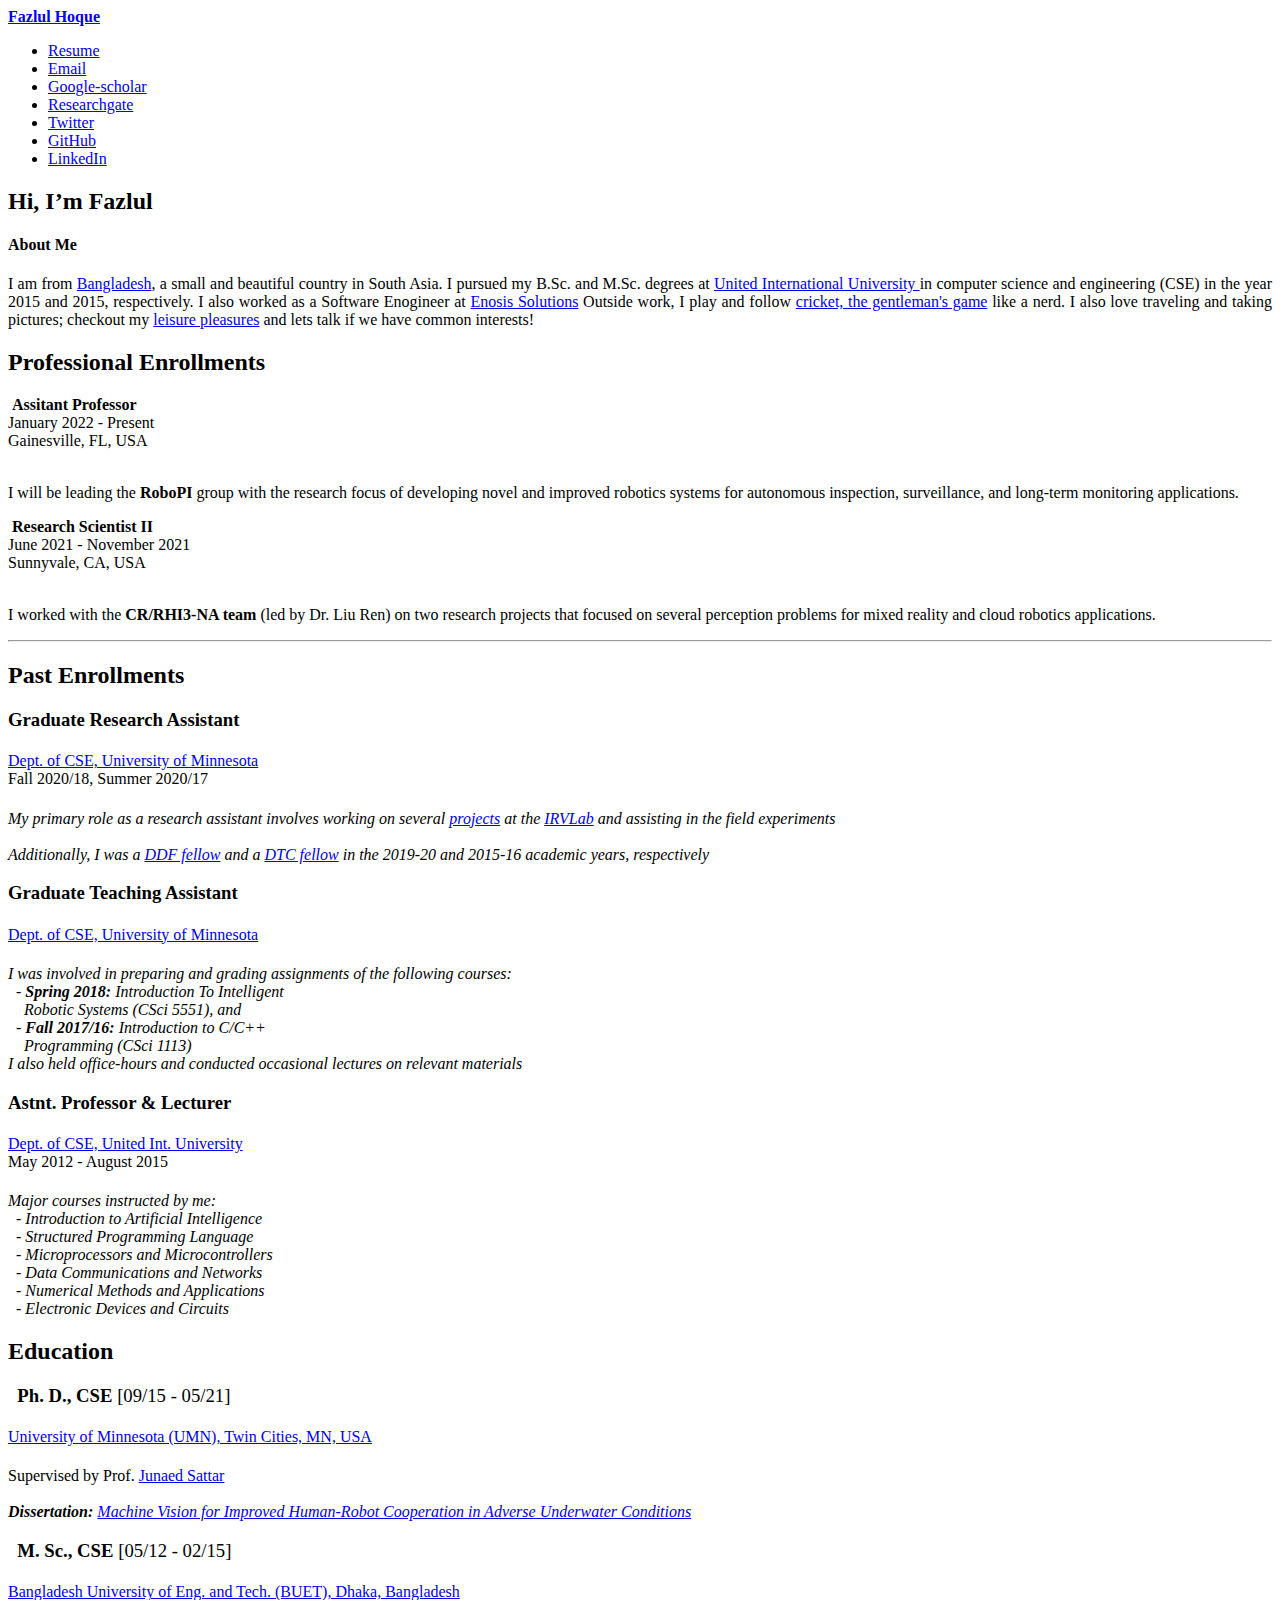
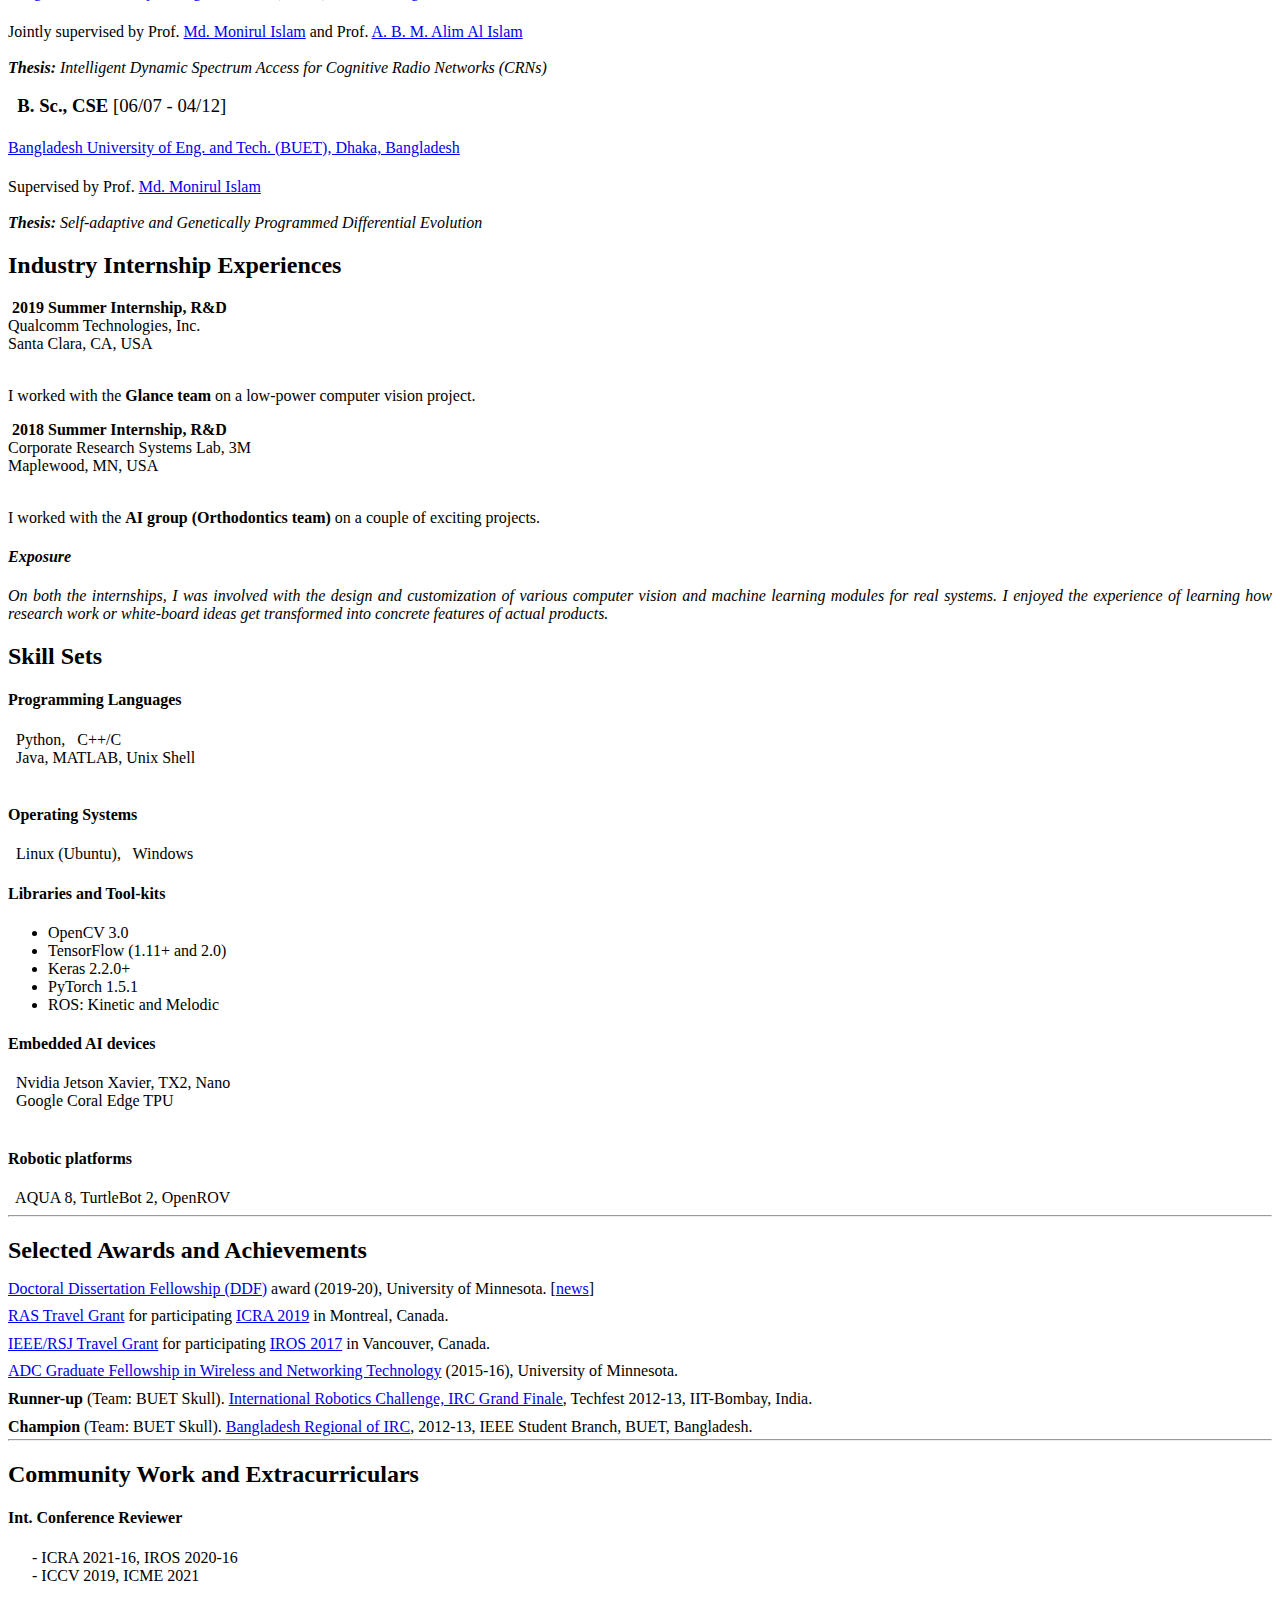
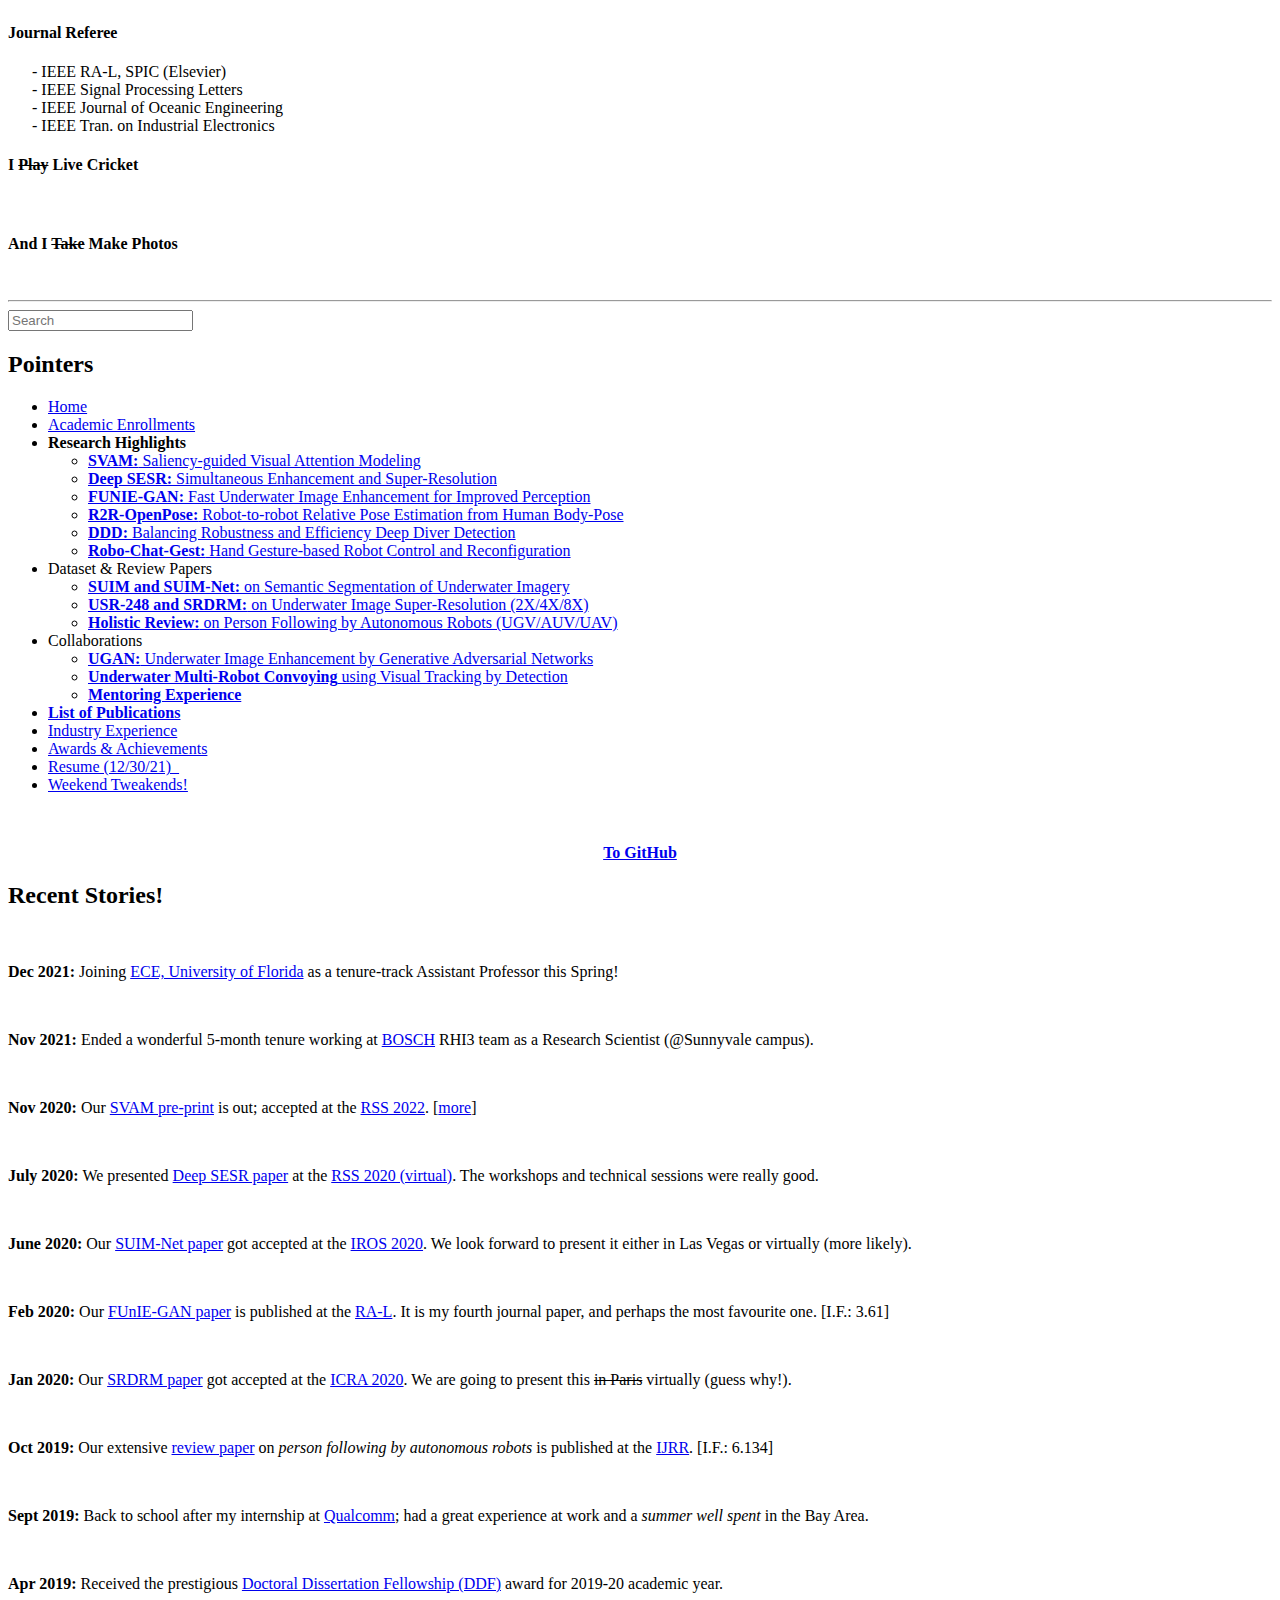
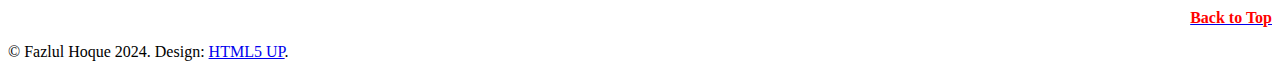
==== index.html @ 9d045ceb "commit xyx" ====
<!DOCTYPE HTML>
<!--
	Editorial by HTML5 UP
	html5up.net | @ajlkn
	Free for personal and commercial use under the CCA 3.0 license (html5up.net/license)
-->
<html>
	<head>
		<title>Fazlul Hoque</title>
		<meta charset="utf-8" />
		<meta name="viewport" content="width=device-width, initial-scale=1, user-scalable=no" />
		<link rel="stylesheet" href="assets/css/main.css" />
	</head>
	<body class="is-preload">

		<!-- Wrapper -->
			<div id="wrapper">

				<!-- Main -->
					<div id="main">
						<div class="inner">

							<!-- Header -->
								<header id="header">
									<a href="index.html" class="logo"><strong>Fazlul Hoque</strong> </a>
									<ul class="icons">
									    <li><a href="files/resume_mji.pdf" class="icon solid fa-file"><span class="label">Resume</span></a></li>
									    <li><a href="mailto: jahid@ece.ufl.edu" class="icon solid fa-envelope"><span class="label">Email</span></a></li>
									    <li><a href="https://scholar.google.com/citations?user=XuEzu5cAAAAJ&hl=en" class="icon brands fa-google"><span class="label">Google-scholar</span></a></li>
									    <li><a href="https://www.researchgate.net/profile/Md_Jahidul_Islam6" class="icon brands fa-researchgate"><span class="label">Researchgate</span></a></li>
									    <li><a href="https://twitter.com/hoquepeer" class="icon brands fa-twitter"><span class="label">Twitter</span></a></li>
										<li><a href="https://github.com/fh0que" class="icon brands fa-github"><span class="label">GitHub</span></a></li>
										<li><a href="https://www.linkedin.com/in/hoque3034/" class="icon brands fa-linkedin"><span class="label">LinkedIn</span></a></li>
									</ul>
								</header>

							<!-- Banner -->
								<section id="banner">
									<div class="content">
										<header>
											<h2>Hi, I’m Fazlul</h2>
										</header> 

										<!--
										<p align="justify">
											I am a Software Engineer of <a href= "https://www.ece.ufl.edu/">ECE, University of Florida</a>, Gainesville. I recieved my Bsc degree (August 2015) from the Computer Science and Engineering (CSE) department at the <a href="https://twin-cities.umn.edu/">University of Minnesota (UMN), Twin Cities</a>. My research interests lie in robot perception and machine vision, particularly in the design and development of robust deep visual modules for near real-time use by underwater robots. I also explore research problems in the domains of applied machine learning, AIoT, and 3d computer vision. Check out some of <strong><a href="projects.html"><i class="fas fa-bong"></i> my Ph.D. research projects</a></strong> and a list of <strong><a href="#Pub"><i class="fas fa-ribbon"></i> publications</a></strong> [as of 2021].</p>
										<p align="justify">
										At UF, I will be leading the <strong>RoboPI</strong> (Robot Perception and Intelligence) research group. My new (and updated) website will be <strong><a href="https://jahid.ece.ufl.edu/">here</a></strong>. If our interests align, please feel free to <a href="mailto: jahid@ece.ufl.edu">reach out</a> and be <a href="https://www.linkedin.com/in/mdjahidulislam/">connected</a>.  
										</p> -->
										
										<h4>About Me</h4> 
										<p align="justify">
											I am from <a href="https://en.wikipedia.org/wiki/Bangladesh"> Bangladesh</a>, a small and beautiful country in South Asia. I pursued my B.Sc. and M.Sc. degrees at <a href="http://www.uiu.ac.bd/"> United International University </a> in computer science and engineering (CSE) in the year 2015 and 2015, respectively.  
											I also worked as a Software Enogineer at <a href="http://www.enosis.bd.com/">Enosis Solutions</a>

											Outside work, I play and follow <a href="https://youtu.be/NZGLHdcw2RM">cricket, the gentleman's game</a> like a nerd. I also love traveling and taking pictures; checkout my <a href="#Extra">leisure pleasures</a> and lets talk if we have common interests!  
										</p>
									</div>
									<!--<span class="image object">
										<img src="images/me.jpg" alt="" />
									</span>-->
								</section>
								
							<section, id="ProEnrol">
									<header class="major">
									<h2>Professional Enrollments</h2>
									</header>
									<div class="posts"> 
										<article>
											<img src="images/HW_ECE.png" alt="" class="image" height="85"/> 
											<strong>Assitant Professor </strong> <br>
													January 2022 - Present <br> 
													Gainesville, FL, USA <br> <br>
											<p align="justify">I will be leading the <strong>RoboPI</strong> group with the research focus of developing novel and improved robotics systems for autonomous inspection, surveillance, and long-term monitoring applications.</p>
										</article>
										<article>
											<img src="images/Bosch.jpeg" alt="" class="image" height="85"/> 
											<strong>Research Scientist II</strong> <br>
													June 2021 - November 2021 <br> 
													Sunnyvale, CA, USA <br> <br>
											<p align="justify">I worked with the <strong>CR/RHI3-NA team</strong> (led by Dr. Liu Ren) on two research projects that focused on several perception problems for mixed reality and cloud robotics applications.</p>
										</article>
									</div>
								</section>

							<!-- Section -->
								<section, id="Enrol">
								<hr class="major" />
									<header class="major">
										<h2>Past Enrollments</h2>
									</header>
									<div class="posts">
										<article>
											<h3><i class="icon solid fas fa-microscope"></i> Graduate Research Assistant</h3>
											<h4><span style="font-weight:normal"> 
												<a href="https://www.cs.umn.edu/">Dept. of CSE, University of Minnesota</a> <br>
												Fall 2020/18, Summer 2020/17</a></span>
											</h4>
											<p align="justify"><i>
												<i class="fas fa-glasses"></i> My primary role as a research assistant involves working on several <a href="projects.html"> projects</a> at the   
												<a href="http://irvlab.cs.umn.edu/">IRVLab</a> and assisting in the field experiments      
												<br> <br>
												<i class="far fa-gem"></i> Additionally, I was a <a href="https://www.cs.umn.edu/news/cse-phd-students-named-doctoral-dissertation-fellows-1">DDF fellow</a> 
												and a <a href="http://www.dtc.umn.edu/fellowships/adcfellowship.php">DTC fellow</a> in the 2019-20 and 
												2015-16 academic years, respectively 
											</i></p>
										</article> 
										<article>
											<h3><i class="icon solid fas fa-book-open"></i> Graduate Teaching Assistant</h3>
											<h4><span style="font-weight:normal"> 
												<a href="https://www.cs.umn.edu/">Dept. of CSE, University of Minnesota</a> <br>
												</span>
											</h4>
											<p><i>
												<i class="fas fa-tasks"></i> I was involved in preparing and grading assignments of the following courses: <br>
												&nbsp; - <strong>Spring 2018:</strong> Introduction To Intelligent <br>
												&nbsp; &nbsp; Robotic Systems (CSci 5551), and <br> 
												&nbsp; - <strong>Fall 2017/16:</strong> Introduction to C/C++ <br>
												&nbsp; &nbsp; Programming (CSci 1113) <br>
												<i class="fas fa-users"></i> I also held office-hours and conducted occasional 
												lectures on relevant materials    
											</i></p>
										</article>
										<article>
											<div class="content">
												<h3><i class="icon solid fas fa-chalkboard-teacher"></i> Astnt. Professor & Lecturer </h3>
												<h4><span style="font-weight:normal"> 
												<a href="http://www.uiu.ac.bd/">Dept. of CSE, United Int. University</a> <br>
												May 2012 - August 2015</a></span>
											</h4>
											<p><i>
												<i class="fas fa-bullhorn"></i> Major courses instructed by me: <br>
												&nbsp; - Introduction to Artificial Intelligence <br> 
												&nbsp; - Structured Programming Language <br> 
												&nbsp; - Microprocessors and Microcontrollers <br>
												&nbsp; - Data Communications and Networks <br>
												&nbsp; - Numerical Methods and Applications <br>
												&nbsp; - Electronic Devices and Circuits 
											</i></p>
											</div>
										</article>
									</div> 
								</section>
								<section, id="Edu">
									<header class="major">
										<h2>Education</h2>
									</header>
									<div class="posts">
										<article>
											<h3><i class="icon solid fas fa-school"></i> &nbsp; Ph. D., CSE
											<span style="font-weight:normal"> [09/15 - 05/21]</span> </h3>
											<h4><span style="font-weight:normal"> <a href="https://www.cs.umn.edu/">University of Minnesota (UMN), Twin Cities, MN, USA</a></span> 
											</h4>
											<p>
												Supervised by Prof. <a href="http://www-users.cs.umn.edu/~junaed/">Junaed Sattar</a> <br> <br>
												<i><strong>Dissertation:</strong> <a href="https://cse.umn.edu/cs/feature-stories/machine-vision-improved-human-robot-cooperation-adverse-underwater-conditions">
													Machine Vision for Improved Human-Robot Cooperation in Adverse Underwater Conditions</a></i>
											</p>
										</article>
										<article>
											<h3><i class="icon solid fas fa-graduation-cap"></i> &nbsp; M. Sc., CSE
											<span style="font-weight:normal"> [05/12 - 02/15]</span> </h3>
											<h4><span style="font-weight:normal"> <a href="http://www.buet.ac.bd/">Bangladesh University of Eng. and Tech. (BUET), Dhaka, Bangladesh</a></span> 
											</h4>
											<p>
												Jointly supervised by Prof. <a href="http://cse.buet.ac.bd/faculty/facdetail.php?id=mmislam">Md. Monirul Islam</a> 
												and Prof. <a href="http://cse.buet.ac.bd/faculty/facdetail.php?id=razi">A. B. M. Alim Al Islam</a> <br> <br>
												<i><strong>Thesis:</strong> Intelligent Dynamic Spectrum Access for Cognitive Radio Networks (CRNs)</i>
											</p>
										</article>
										<article>
											<h3><i class="icon solid fas fa-graduation-cap"></i> &nbsp; B. Sc., CSE
											<span style="font-weight:normal"> [06/07 - 04/12]</span> </h3>
											<h4><span style="font-weight:normal"> <a href="http://www.buet.ac.bd/">Bangladesh University of Eng. and Tech. (BUET), Dhaka, Bangladesh</a></span> 
											</h4>
											<p>
												Supervised by Prof. <a href="http://cse.buet.ac.bd/faculty/facdetail.php?id=mmislam">Md. Monirul Islam</a> <br> <br>
												<i><strong>Thesis:</strong> Self-adaptive and Genetically Programmed Differential Evolution</i>
											</p>
										</article>
									</div>
								</section>


								<!-- Section 
								<section, id="Pub">
								<hr class="major" />
									<header class="major">
										<h2>List of Publications</h2>
									</header>
									<div class="mini-posts">
										<article>
										<h3>Journal Articles</h3> 
										<ol>
										    
											<li> J. Mo, <strong>M. J. Islam</strong> and J. Sattar.   
												<i><a href= "https://ieeexplore.ieee.org/document/9645348">Fast Direct Stereo Visual SLAM</a></i>. 
												IEEE Robotics and Automation Letters (<a href= "http://www.ieee-ras.org/publications/ra-l">RA-L*</a>), vol. 7, no. 2, pp. 778-785, 2021, doi: 10.1109/LRA.2021.3133860, 2021. &nbsp;
												[<a href= "https://github.com/IRVLab/direct_stereo_slam"><span style="color: blue;">code</span></a>] &nbsp; <em>*<span style="color: green;">Impact Factor: 3.74</span></em>
											</li>
											<li> <strong>M. J. Islam</strong>, J. Mo, and J. Sattar.  
									        	<i><a href= "http://link.springer.com/article/10.1007/s10514-021-09985-6">Robot-to-Robot Relative Pose Estimation using Humans as Markers</a></i>. 
									        		Autonomous Robots (<a href= "https://www.springer.com/journal/10514">AuRO</a>), vol. 45, no. 4, pp. 579–593, 2021, doi: 10.1007/s10514-021-09985-6.
									        		[<a href= "files/islam2019robot.txt"><span style="color: blue;">bib</span></a>] &nbsp; 
									        	<em>*<span style="color: green;">Impact Factor: 3.602</span></em> 
									        </li> 
									        <li> <strong>M. J. Islam</strong>, Y. Xia, and J. Sattar.  
									        	<i><a href= "https://ieeexplore.ieee.org/document/9001231">Fast Underwater Image Enhancement for Improved Visual Perception</a></i>. 
									        	IEEE Robotics and Automation Letters (<a href= "http://www.ieee-ras.org/publications/ra-l">RA-L*</a>), vol. 5, no. 2, pp. 3227-3234, 2020, doi: 10.1109/LRA.2020.2974710. &nbsp;
												[<a href= "https://github.com/xahidbuffon/FUnIE-GAN"><span style="color: blue;">code</span></a> &nbsp; 
												<a href= "http://irvlab.cs.umn.edu/resources/euvp-dataset"><span style="color: blue;">data</span></a> &nbsp; 
												<a href= "files/islam2020fast.txt"><span style="color: blue;">bib</span></a>] &nbsp; <em>*<span style="color: green;">Impact Factor: 3.61</span></em>
									        </li> 
									        <li> <strong>M. J. Islam</strong>, J. Hong, and J. Sattar.  
									        	<i><a href= "https://journals.sagepub.com/doi/10.1177/0278364919881683">Person Following by Autonomous Robots: A Categorical Overview</a></i>. 
									        	International Journal of Robotics Research (<a href= "http://journals.sagepub.com/home/ijr">IJRR*</a>), vol. 38, no. 14, pp. 1581-1618, 2019, doi: 10.1177/0278364919881683. 
									        	[<a href= "files/islam2019person.txt"><span style="color: blue;">bib</span></a>] &nbsp; 
									        	<em>*<span style="color: green;">Impact Factor: 6.134</span></em> 
									        </li>
									        <li> <strong>M. J. Islam</strong>, M. Fulton, and J. Sattar.  
									        	<i><a href= "https://ieeexplore.ieee.org/document/8543168">Towards a Generic Diver-Following Algorithm: Balancing Robustness and Efficiency in Deep Visual Detection</a></i>. 
									        		IEEE Robotics and Automation Letters (<a href= "http://www.ieee-ras.org/publications/ra-l">RA-L</a>),  vol. 4, no. 1, pp. 113-120, 2018, doi: 10.1109/LRA.2018.2882856.
									        		[<a href= "https://github.com/xahidbuffon/deep-diver-following"><span style="color: blue;">code</span></a>, &nbsp;
									        		<a href= "files/islam2018towards.txt"><span style="color: blue;">bib</span></a>] &nbsp; 
									        		<em>*<span style="color: green;">Presented at the <a href= "http://icra2019.org">ICRA 2019</a></span></em>  
									        </li> 
									        <li> <strong>M. J. Islam</strong>, M. Ho, and J. Sattar.  
									        	<i><a href= "https://onlinelibrary.wiley.com/doi/full/10.1002/rob.21837">Understanding Human Motion and Gestures for Underwater Human-Robot Collaboration</a></i>. 
									        	Journal of Field Robotics (<a href= "http://www.journalfieldrobotics.org/Home.html">JFR*</a>), 2018, doi: 10.1002/rob.21837. 
									        	[<a href= "files/islam2018understanding.txt"><span style="color: blue;">bib</span></a>] &nbsp; 
									        	<em>*<span style="color: green;">Impact Factor: 4.345</span></em>
									        </li> 
									        <li> A. B. M. A. A. Islam, <strong>M. J. Islam</strong>, N. Nurain, and V. Raghunathan.  
									        	<i><a href= "http://ieeexplore.ieee.org/document/7360096/">Channel Assignment Techniques for Multi-Radio Wireless Mesh Networks: A Survey</a></i>. 
									        	IEEE Communications Surveys and Tutorials (<a href= "https://www.comsoc.org/cst">IEEE ComST*</a>), pp. 988-1017, 2016, doi: 10.1109/COMST.2015.2510164. [<a href= "files/al2016channel.txt"><span style="color: blue;">bib</span></a>] &nbsp;
									        	<em>*<span style="color: green;">Impact Factor: 22.973</span></em> 
									        </li> 
										</ol>
										<h3>Conference Papers</h3> 
										<ol> 
											<li> <strong>M. J. Islam</strong>, R. Wang, and J. Sattar.   
												<i><a href= "http://www.roboticsproceedings.org/rss18/p048.pdf">SVAM: Saliency-guided Visual Attention Modeling by Autonomous Underwater Robots</a></i>. 
												Accepted for publication at the Robotics: Science and Systems (<a href= "https://roboticsconference.org/">RSS</a>), 2022. &nbsp;
												[<a href= "https://arxiv.org/pdf/2011.06252.pdf"><span style="color: blue;">pre-print</span></a> &nbsp;
												[<a href= "https://github.com/xahidbuffon/SVAM-Net"><span style="color: blue;">code</span></a> &nbsp; 
												<a href= "http://irvlab.cs.umn.edu/resources/usod-dataset"><span style="color: blue;">data</span></a> &nbsp; 
												<a href= "files/islam2022svam.txt"><span style="color: blue;">bib</span></a>]
											</li> 
											<li> J. Mo, <strong>M. J. Islam</strong> and J. Sattar.   
												<i><a href= "https://openreview.net/forum?id=Pp0Co2vU28N">IMU-Assisted Learning of Single-View Rolling Shutter Correction</a></i>. 
												Conference on Robot Learning (<a href= "https://www.robot-learning.org/">CoRL</a>), 2021. &nbsp;
												[<a href= "https://arxiv.org/pdf/2011.03106.pdf"><span style="color: blue;">pre-print</span></a> &nbsp;
												<a href= "https://github.com/IRVLab/unrolling"><span style="color: blue;">code</span></a> &nbsp; 
												<a href= "https://vision.in.tum.de/data/datasets/rolling-shutter-dataset"><span style="color: blue;">data</span></a>]
											</li> 
											<li> <strong>M. J. Islam</strong>, P. Luo, and J. Sattar.   
												<i><a href= "http://www.roboticsproceedings.org/rss16/p018.pdf">Simultaneous Enhancement and Super-Resolution of Underwater Imagery for Improved Visual Perception</a></i>. 
												Robotics: Science and Systems (<a href= "https://roboticsconference.org/">RSS</a>), 2020. &nbsp;
												[<a href= "https://github.com/xahidbuffon/Deep-SESR"><span style="color: blue;">code</span></a> &nbsp; 
												<a href= "http://irvlab.cs.umn.edu/resources/ufo-120-dataset"><span style="color: blue;">data</span></a> &nbsp; 
												<a href= "files/islam2020sesr.txt"><span style="color: blue;">bib</span></a>]
											</li> 
									        <li> <strong>M. J. Islam</strong>  C. Edge, Y. Xiao, P. Luo, M. Mehtaz, C. Morse, S. S. Enan, and J. Sattar.  
									        	<i><a href= "https://ieeexplore.ieee.org/document/9340821">Semantic Segmentation of Underwater Imagery: Dataset and Benchmark</a></i>.  
									        	IEEE/RSJ Int. Conf. on Intelligent Robots and Systems (<a href= "https://www.iros2020.org/">IROS</a>), 2020, Virtual. &nbsp;
												[<a href= "https://github.com/xahidbuffon/SUIM-Net"><span style="color: blue;">code</span></a> &nbsp; 
												<a href= "http://irvlab.cs.umn.edu/resources/suim-dataset"><span style="color: blue;">data</span></a> &nbsp; 
												<a href= "files/islam2020suim.txt"><span style="color: blue;">bib</span></a>]
									       	</li> 
									        <li> <strong>M. J. Islam</strong>  S. S. Enan, P. Luo, and J. Sattar.  
									        	<i><a href= "https://ieeexplore.ieee.org/document/9197213">Underwater Image Super-Resolution using Deep Residual Multipliers</a></i>.  
									        	IEEE Int. Conf. on Robotics and Automation (<a href= "http://www.icra2020.org/">ICRA</a>), 2020, Virtual. &nbsp;
												[<a href= "https://github.com/xahidbuffon/SRDRM"><span style="color: blue;">code</span></a> &nbsp; 
												<a href= "http://irvlab.cs.umn.edu/resources/usr-248-dataset"><span style="color: blue;">data</span></a> &nbsp; 
												<a href= "files/islam2020srdrm.txt"><span style="color: blue;">bib</span></a>]
									        </li>
									        <li> <strong>M. J. Islam</strong>, M. Ho, and J. Sattar.  
									        	<i><a href= "https://ieeexplore.ieee.org/document/8461197">Dynamic Reconfiguration of Mission Parameters in Underwater Human-Robot Collaboration</a></i>. 
									        	IEEE Int. Conf. on Robotics and Automation (ICRA), pp. 1-8, 2018, Brisbane, Australia. 
									        	[<a href= "https://github.com/xahidbuffon/RoboChatGest"><span style="color: blue;">code</span></a>, &nbsp;
									        	<a href= "files/islam2018dynamic.txt"><span style="color: blue;">bib</span></a>] 
									        </li> 
									        <li> C. Fabbri, <strong>M. J. Islam</strong>, and J. Sattar.  
									        	<i><a href= "https://ieeexplore.ieee.org/document/8460552">Enhancing Underwater Imagery using Generative Adversarial Networks</a></i>. 
									        	IEEE Int. Conf. on Robotics and Automation (ICRA), pp. 7159-7165, 2018, Brisbane, Australia. 
									        	[<a href= "https://github.com/cameronfabbri/Underwater-Color-Correction"><span style="color: blue;">code</span></a>, &nbsp;
									        	<a href= "files/fabbri2018enhancing.txt"><span style="color: blue;">bib</span></a>]
									        </li>
									        <li><strong>M. J. Islam</strong> and J. Sattar. 
									        	<i><a href= "https://ieeexplore.ieee.org/document/7989516">Mixed-domain Biological Motion Tracking for Underwater Human-Robot Interaction</a></i>.  
									        	IEEE Int. Conf. on Robotics and Automation (ICRA), pp. 4457-4464, 2017, Singapore. [<a href= "files/islam2017mixed.txt"><span style="color: blue;">bib</span></a>]
									        </li>
									        <li>F. Shkurti, W. Chang, P. Henderson, <strong>M. J. Islam</strong>, J. C. G. Higuera, J. Li, T. Manderson, A. Xu, G. Dudek, and J. Sattar. 
									        	<i><a href= "https://ieeexplore.ieee.org/document/8206280/">Underwater Multi-Robot Convoying using Visual Tracking by Detection</a></i>.  
									        	IEEE/RSJ Int. Conf. on Intelligent Robots and Systems (IROS), pp. 4189-4196, 2017, Vancouver, Canada. [<a href= "files/shkurti2017underwater.txt"><span style="color: blue;">bib</span></a>]
									        </li>
										</ol>
										</article>
									</div>
								</section>
								<hr class="major" />
								-->
								<section, id="Indus">
									<header class="major">
									<h2>Industry Internship Experiences</h2>
									</header>
									<div class="posts"> 
										<article>
											<img src="images/Q_logo.jpg_large" alt="" class="image" height="75"/> 
											<strong>2019 Summer Internship, R&D</strong> <br>
													Qualcomm Technologies, Inc. <br> 
													Santa Clara, CA, USA <br> <br>
											<p>I worked with the <strong>Glance team</strong> on a low-power computer vision project.</p>
										</article>
										<article>
											<img src="images/3M_logo.png" alt="" class="image" height="75"/> 
											<strong>2018 Summer Internship, R&D</strong> <br>
													Corporate Research Systems Lab, 3M <br> 
													Maplewood, MN, USA <br> <br>
											<p>I worked with the <strong>AI group (Orthodontics team)</strong> on a couple of exciting projects.</p>
										</article>
										<article>
											<i><h4><i class="fas fa-highlighter"></i> Exposure</h4>
											<p align="justify">
											  On both the internships, I was involved with the design and customization 
											  of various computer vision and machine learning modules for real systems. 
											  I enjoyed the experience of learning how research work or white-board ideas 
											  get transformed into concrete features of actual products.
											</p> </i>
										</article>
									</div>
								</section>
								<section, id="Skill">
									<header class="major">
									<h2>Skill Sets</h2>
									</header>
									<div class="posts"> 
										<article>
											<h4><i class="fas fa-code"></i> Programming Languages</h4> 
												&nbsp; <i class="fab fa-python"></i> Python, &nbsp; <i class="fas fa-coffee"></i> C++/C <br>
												&nbsp; Java, MATLAB, Unix Shell <br> <br>

											<h4><i class="fas fa-magic"></i> Operating Systems</h4>
												&nbsp; <i class="fab fa-ubuntu"></i> Linux (Ubuntu), &nbsp; <i class="fab fa-windows"></i> Windows
										</article>
										<article>
											<h4><i class="fas fa-tools"></i> Libraries and Tool-kits</h4>
											<ul>
												<li> OpenCV 3.0 </li>
												<li> TensorFlow (1.11+ and 2.0) </li>
												<li> Keras 2.2.0+ </li>
												<li> PyTorch 1.5.1 </li>
												<li> ROS: Kinetic and Melodic </li>
											</ul>
										</article>
										<article>
											<h4><i class="fas fa-microchip"></i> Embedded AI devices</h4>
												&nbsp; Nvidia Jetson Xavier, TX2, Nano <br>
												&nbsp; Google Coral Edge TPU <br> <br>
											<h4><i class="fas fa-robot"></i> Robotic platforms</h4>
												&nbsp; AQUA 8, TurtleBot 2, OpenROV 
											
										</article>
									</div>
								</section>

								<!-- Section -->
								<section, id="Awa">
								<hr class="major" />
									<header class="major">
										<h2>Selected Awards and Achievements</h2>
									</header>
									<div class="mini-posts">
										<article>
										<ul, style="line-height:0.6;">
										<li> <a href= "https://grad.umn.edu/funding/current-students/apply-through-program/doctoral-dissertation-fellowship">
											Doctoral Dissertation Fellowship (DDF)</a> award (2019-20), University of Minnesota. 
											[<a href= "https://www.cs.umn.edu/news/cse-phd-students-named-doctoral-dissertation-fellows-1">news</a>]
										</li> &nbsp
							            <li> <a href= "https://www.icra2019.org/registration/ras-travel-grant">RAS Travel Grant</a>  for participating  
							            	<a href= "https://icra2019.org/">ICRA 2019</a> in Montreal, Canada. 
							            </li> &nbsp
							            <li> <a href= "https://www.iros2017.org/registration-travel/travel-awards">IEEE/RSJ Travel Grant</a>  
							            	for participating  <a href= "http://www.iros2017.org/">IROS 2017</a> in Vancouver, Canada.
							            </li> &nbsp
							            <li> <a href= "http://www.dtc.umn.edu/fellowships/adcfellowship.php">ADC Graduate Fellowship in Wireless 
							            	and Networking Technology</a>  (2015-16), University of Minnesota. 
							            </li> &nbsp
							            <li> <strong>Runner-up</strong> (Team: BUET Skull).  
							            	<a href= "http://www.techfest.org/irc">International Robotics Challenge, IRC Grand Finale</a>, 
							            	Techfest 2012-13, IIT-Bombay, India.  
							            </li> &nbsp
							            <li> <strong>Champion</strong> (Team: BUET Skull).  
							            	<a href= "http://www.ieee.org.bd/international-robotics-challenge-bangladesh/"> 
							            	Bangladesh Regional of IRC</a>, 2012-13, IEEE Student Branch, BUET, Bangladesh. 
										</li> </ul>
										</article>
									</div>
								</section>

								<!-- Section -->
								<section, id="Extra">
								<hr class="major" />
									<header class="major">
										<h2>Community Work and Extracurriculars</h2>
									</header>
									<div class="posts">
									<article>
											<h4><i class="far fa-edit"></i> Int. Conference Reviewer</h4> 
												&nbsp; &nbsp; &nbsp; - ICRA 2021-16, IROS 2020-16 <br>
												&nbsp; &nbsp; &nbsp; - ICCV 2019, ICME 2021 <br> <br>

											<h4><i class="fas fa-edit"></i> Journal Referee</h4> 
												&nbsp; &nbsp; &nbsp; - IEEE RA-L, SPIC (Elsevier) <br> 
												&nbsp; &nbsp; &nbsp; - IEEE Signal Processing Letters <br> 
												&nbsp; &nbsp; &nbsp; - IEEE Journal of Oceanic Engineering <br>
												&nbsp; &nbsp; &nbsp; - IEEE Tran. on Industrial Electronics
										</article>
										<article>
											<h4><i class="fas fa-dumbbell"></i> I <del>Play</del> Live Cricket</h4>
											<a href="pages/cricket.html" class="image"><img src="images/me_c1.jpg" height=240 alt="" /></a>
										</article>
										<article>
											<h4><i class="fas fa-camera"></i> And I <del>Take</del> Make Photos</h4>
											<a href="pages/lens.html" class="image"><img src="images/me_p1.jpg" height=240 alt="" /></a>
										</article>
									</div>
									<hr class="major" />
								</section>

						</div>
					</div>

				<!-- Sidebar -->
					<div id="sidebar">
						<div class="inner">

							<!-- Search -->
								<section id="search" class="alt">
									<form method="post" action="#">
										<input type="text" name="query" id="query" placeholder="Search" />
									</form>
								</section>

							<!-- Menu -->
								<nav id="menu">
									<header class="major">
										<h2>Pointers</h2>
									</header>
									<ul>
										<li><a href="index.html">Home</a></li>
										<li><a href="#Enrol">Academic Enrollments</a></li>
										<li>
											<span class="opener"><strong>Research Highlights</strong></span>
											<ul>
												<li><a href="projects.html#SVAM"><strong>SVAM:</strong> Saliency-guided Visual Attention Modeling</a></li>
												<li><a href="projects.html#SESR"><strong>Deep SESR:</strong> Simultaneous Enhancement and Super-Resolution</a></li>
												<li><a href="projects.html#FUNIE"><strong>FUNIE-GAN:</strong> Fast Underwater Image Enhancement for Improved Perception</a></li>
												<li><a href="projects.html#R2R"><strong>R2R-OpenPose:</strong> Robot-to-robot Relative Pose Estimation from Human Body-Pose</a></li>
												<li><a href="projects.html#DDD"><strong>DDD:</strong> Balancing Robustness and Efficiency Deep Diver Detection</a></li>
												<li><a href="projects.html#RoboChatGest"><strong>Robo-Chat-Gest:</strong> Hand Gesture-based Robot Control and Reconfiguration</a></li>
											</ul>
										</li>
										<li>
											<span class="opener">Dataset & Review Papers</span>
											<ul>
												<li><a href="projects.html#SUIM"><strong>SUIM and SUIM-Net:</strong> on Semantic Segmentation of Underwater Imagery</a></li>
												<li><a href="projects.html#SRDRM"><strong>USR-248 and SRDRM:</strong>  on Underwater Image Super-Resolution (2X/4X/8X)</a></li>
												<li><a href="projects.html#PFollow"><strong>Holistic Review:</strong> on Person Following by Autonomous Robots (UGV/AUV/UAV)</a></li>
											</ul>
										</li>
										<li>
											<span class="opener">Collaborations</span>
											<ul>
												<li><a href="projects.html#UGAN"><strong>UGAN:</strong> Underwater Image Enhancement by Generative Adversarial Networks</a></li>
												<li><a href="projects.html#CONVOY"><strong>Underwater Multi-Robot Convoying</strong> using Visual Tracking by Detection</a></li>
												<li><a href="projects.html#Mentor"><strong>Mentoring Experience</strong></a></li>
											</ul>
										</li>
										<li><a href="#Pub"><strong>List of Publications</strong></a></li>
										<li><a href="#Indus">Industry Experience</a></li>
										<li><a href="#Awa">Awards & Achievements</a></li>
										<li><a href="files/resume_mji.pdf">Resume (12/30/21) &nbsp; <i class="fas fa-file"></i></a></li>
										<li><a href="#Extra">Weekend Tweakends!</a></li>
									</ul> <br>
									<p align="center">
										<a href="https://github.com/xahidbuffon">
											<strong><i class="icon brands fa-github"></i> To GitHub</strong>
										</a>
									</p>
								</nav>

							<!-- Section -->
								<section>
									<header class="major">
										<h2>Recent Stories!</h2>
									</header>
									<div class="mini-posts">
										<article>
											<a href="https://www.linkedin.com/posts/eceflorida_so-pleased-to-welcome-dr-md-jahidul-islam-activity-6878765510666833920-pD9Q" class="image"><img src="images/uf_first.jpeg" alt="" /></a>
											<p> <strong>Dec 2021:</strong> Joining <a href= "https://www.ece.ufl.edu/">ECE, University of Florida</a> 
											as a tenure-track Assistant Professor this Spring!</p>
										</article>
										<article>
											<a href="https://www.linkedin.com/posts/mdjahidulislam_had-a-wonderful-time-working-with-liu-ren-activity-6867632673679142912-tCyj" class="image"><img src="images/bosch_last.jpg" alt="" /></a>
											<p> <strong>Nov 2021:</strong> Ended a wonderful 5-month tenure working at <a href= "https://www.bosch.us/">BOSCH</a> 
											RHI3 team as a Research Scientist (@Sunnyvale campus).</p>
										</article>
										<article>
											<a href="http://www.roboticsproceedings.org/rss16/p018.pdf" class="image"><img src="images/svamnet.jpg" alt="" /></a>
											<p> <strong>Nov 2020:</strong> Our <a href= "https://arxiv.org/pdf/2011.06252.pdf">SVAM pre-print</a> 
											is out; accepted at the <a href= "https://roboticsconference.org/">RSS 2022</a>. [<a href= "projects.html#SVAM">more</a>]</p>
										</article>
										<article>
											<a href="http://www.roboticsproceedings.org/rss16/p018.pdf" class="image"><img src="images/SESR_RSS_20.jpg" alt="" /></a>
											<p> <strong>July 2020:</strong> We presented <a href= "http://www.roboticsproceedings.org/rss16/p018.pdf">Deep SESR paper</a> 
											at the <a href= "https://roboticsconference.org/">RSS 2020 (virtual)</a>. 
											The workshops and technical sessions were really good.</p>
										</article>
										<article>
											<a href="https://github.com/xahidbuffon/SUIM-Net" class="image"><img src="images/suim_fig1.jpg" alt="" /></a> 
											<p> <strong>June 2020:</strong> Our <a href= "https://arxiv.org/abs/2004.01241">SUIM-Net paper</a> 
											got accepted at the <a href= "https://www.iros2020.org/">IROS 2020</a>. We look forward to present it either 
											in Las Vegas or virtually (more likely).</p>
										</article>
										<article> 
											<a href="https://github.com/xahidbuffon/FUnIE-GAN" class="image"><img src="images/funie_1a.jpg" alt="" /></a>
											<p> <strong>Feb 2020:</strong> Our <a href= "https://ieeexplore.ieee.org/document/9001231">FUnIE-GAN paper</a> 
											is published at the <a href= "http://www.ieee-ras.org/publications/ra-l">RA-L</a>.   
											It is my fourth journal paper, and perhaps the most favourite one. [I.F.: 3.61]</p>
										</article>
										<article> 
											<a href="https://github.com/xahidbuffon/SRDRM" class="image"><img src="images/srdrm_1b.jpg" alt="" /></a>
											<p> <strong>Jan 2020:</strong> Our <a href= "https://arxiv.org/abs/1909.09437">SRDRM paper</a> got accepted 
											at the <a href= "http://icra2020.org/">ICRA 2020</a>. We are going to present this <del>in Paris</del> 
											virtually (guess why!). 
											</p>
										</article>
										<article> 
											<a href="https://arxiv.org/abs/1803.08202" class="image"><img src="images/_ppic_.jpg" alt="" /></a> 
											<p> <strong>Oct 2019:</strong> Our extensive <a href= "https://journals.sagepub.com/doi/10.1177/0278364919881683">review paper</a> 
											on <i>person following by autonomous robots</i> is published at the <a href= "http://journals.sagepub.com/home/ijr">IJRR</a>. [I.F.: 6.134]</p>
										</article>
										<article> 
											<a href="https://www.qualcomm.com/" class="image"><img src="images/Qme.jpeg" alt="" /></a> 
											<p> <strong>Sept 2019:</strong> Back to school after my internship at <a href= "https://www.qualcomm.com/">Qualcomm</a>; 
											had a great experience at work and a <i>summer well spent</i> in the Bay Area. </p>
										</article>
										<article> 
											<a href="https://www.cs.umn.edu/news/cse-phd-students-named-doctoral-dissertation-fellows-1" class="image"><img src="images/umn_cover.jpg" alt="" /></a>  
											<p> <strong>Apr 2019:</strong> Received the prestigious <a href= "https://www.cs.umn.edu/news/cse-phd-students-named-doctoral-dissertation-fellows-1">
											Doctoral Dissertation Fellowship (DDF)</a> award for 2019-20 academic year.</p>
										<article>
										<p align="right">
											<a href="index.html"><span style="color: red;">
												<i class="fas fa-home"></i> <strong>Back to Top</strong></span>
											</a>
										</p>
									</div>
								</section>

							<!-- Section -->
								<!--<section>
									<header class="major">
										<h2>Get in touch</h2>
									</header>
									<ul class="contact">
										<li class="icon solid fa-envelope"><a href="mailto: islam034@umn.edu">islam034@umn.edu</a></li>
										<li class="icon solid fa-briefcase"><a href="http://irvlab.cs.umn.edu/">Interactive Robotics and Vision Lab</a>, 
										150 Shepherd Laboratories, 100 Union St SE, Minneapolis, MN 55455, USA. </li>
									</ul>
								</section>-->

							<!-- Footer -->
								<footer id="footer">
									<p class="copyright">&copy; Fazlul Hoque 2024. Design: <a href="https://html5up.net">HTML5 UP</a>.</p>
								</footer>

						</div>
					</div>

			</div>

		<!-- Scripts -->
			<script src="assets/js/jquery.min.js"></script>
			<script src="assets/js/browser.min.js"></script>
			<script src="assets/js/breakpoints.min.js"></script>
			<script src="assets/js/util.js"></script>
			<script src="assets/js/main.js"></script>

	</body>
</html>
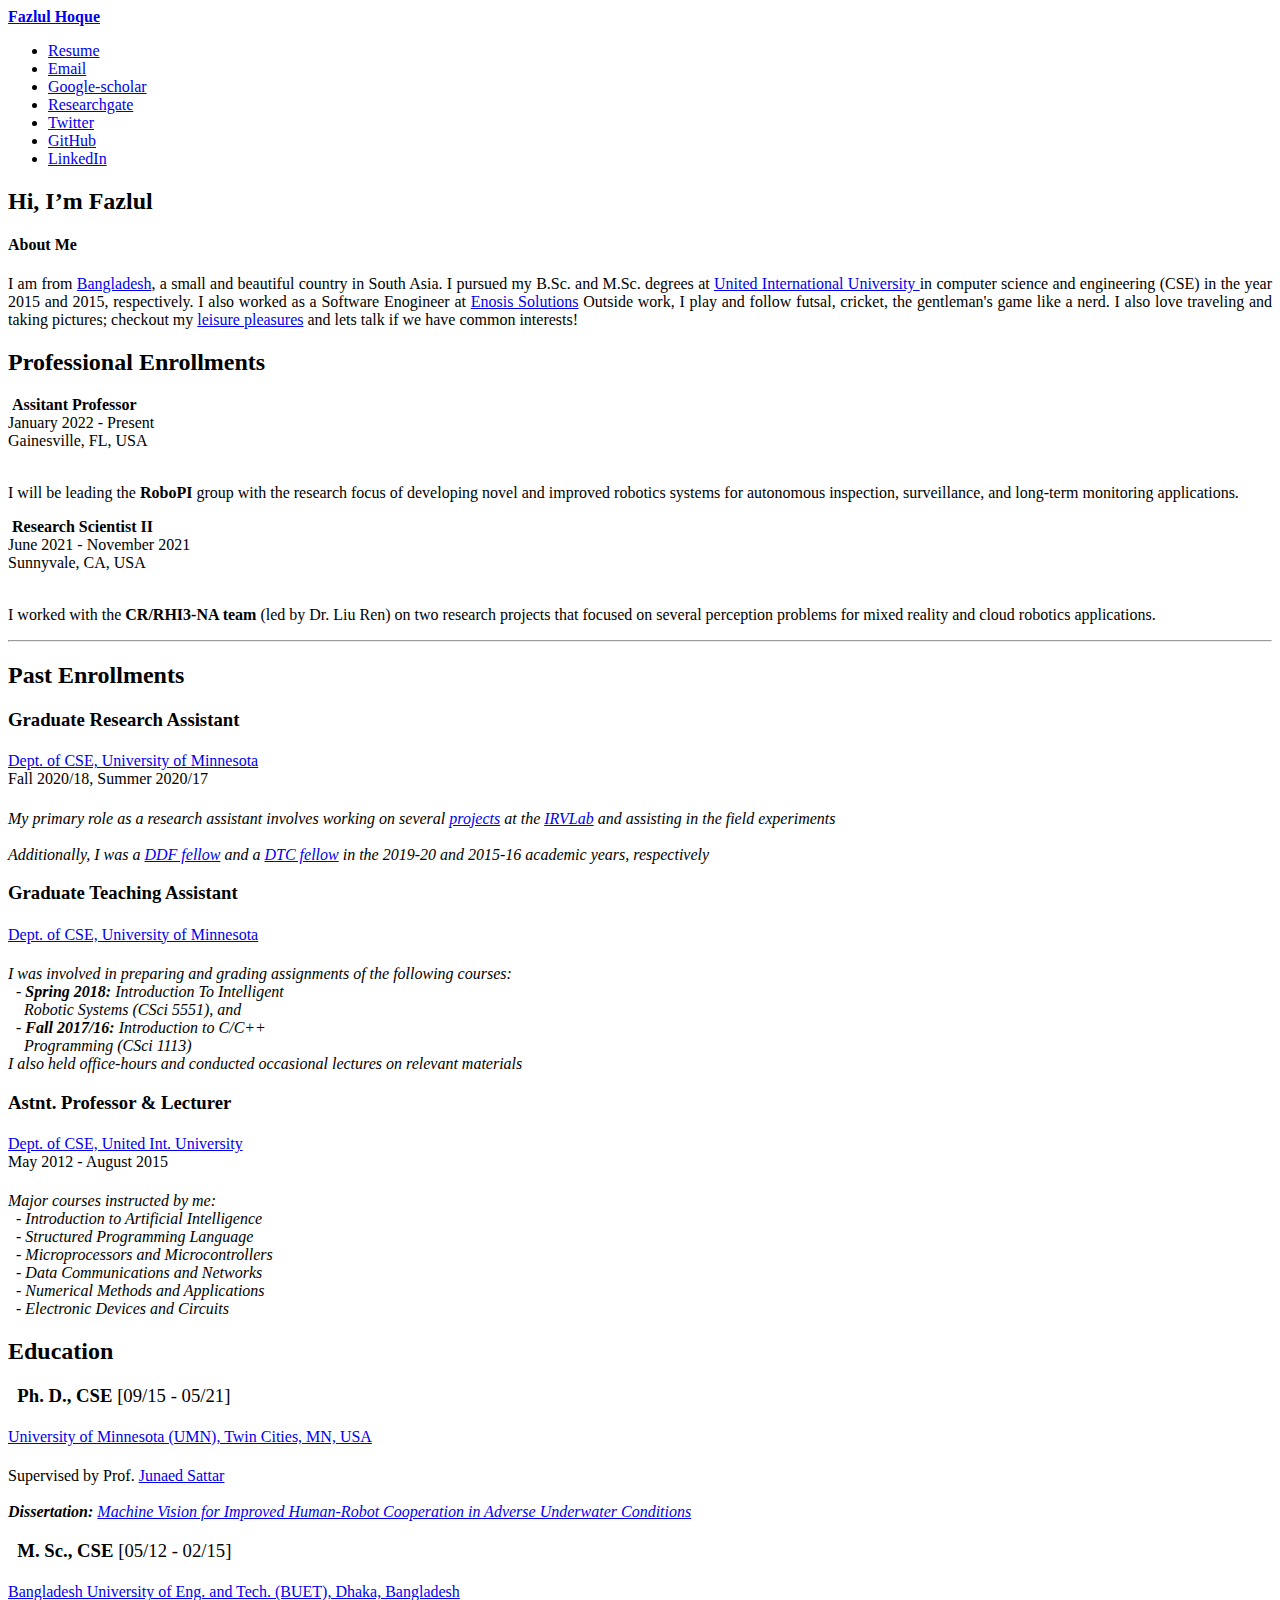
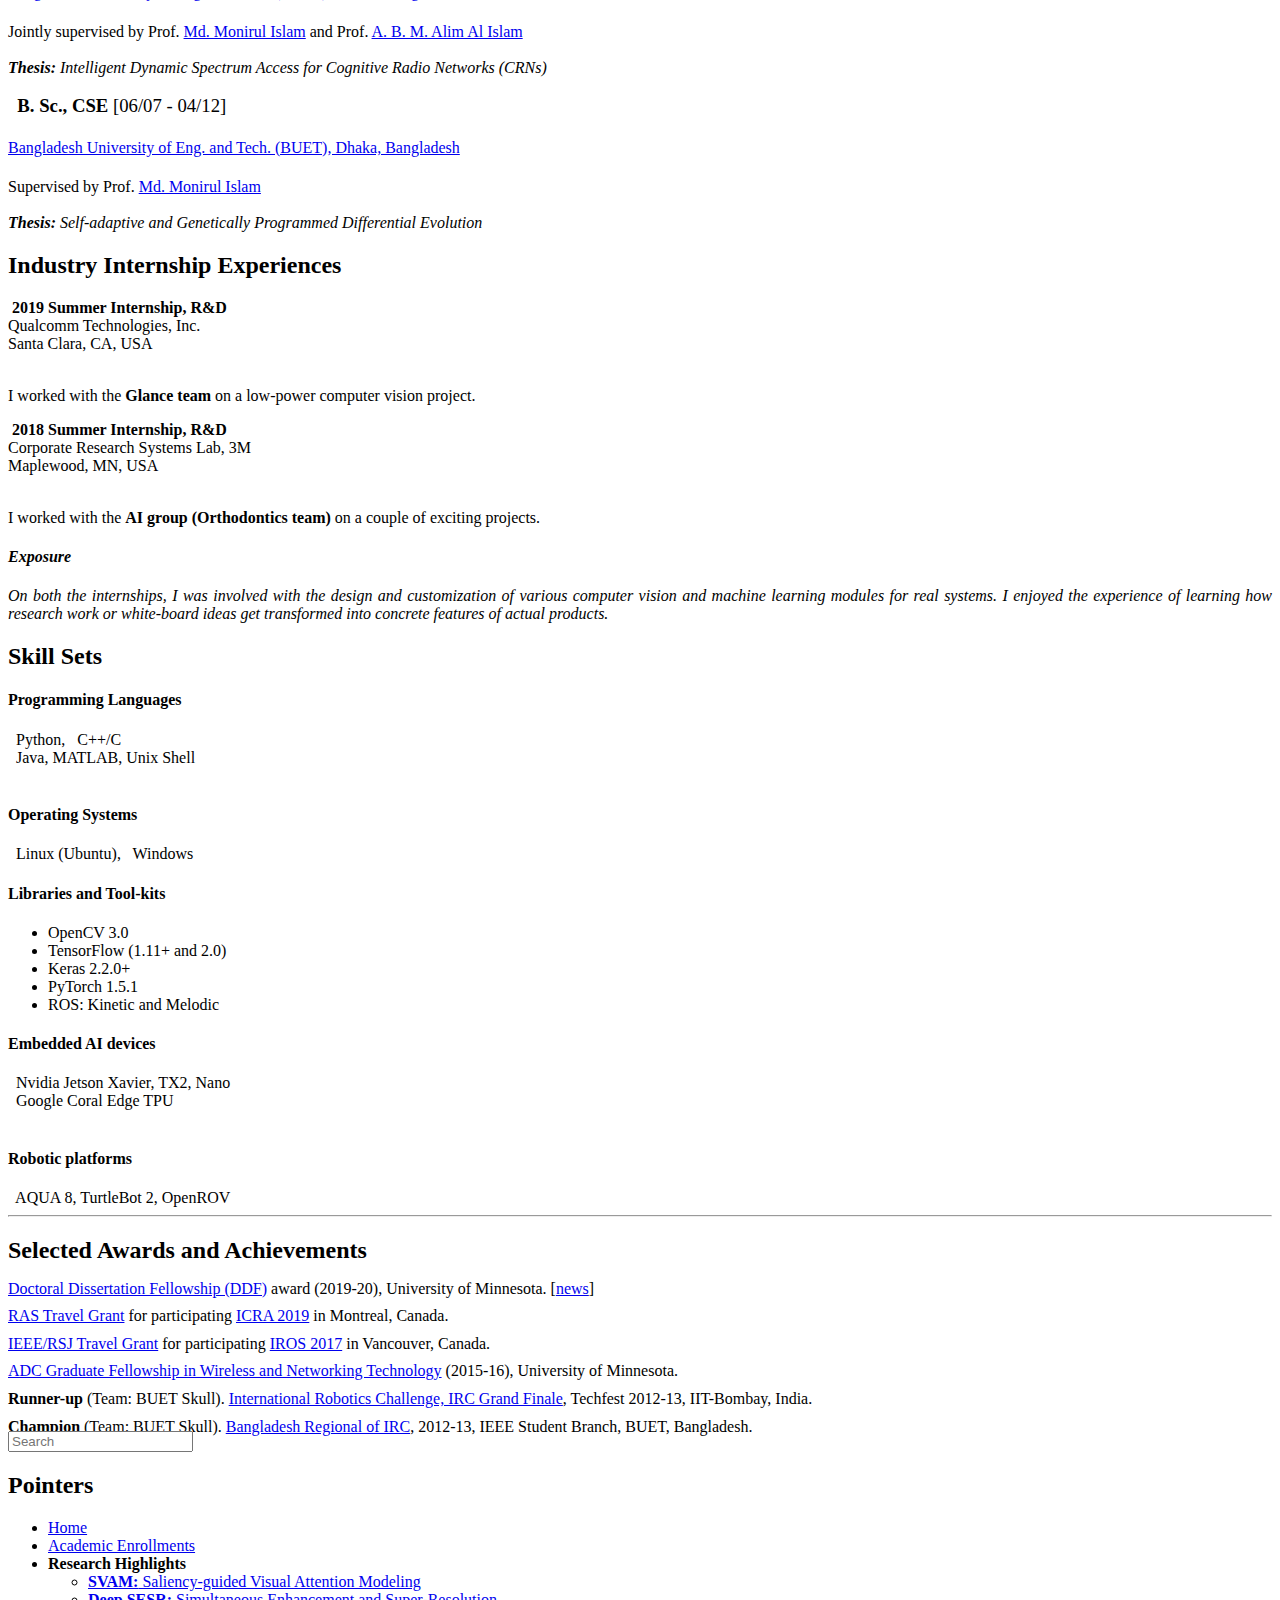
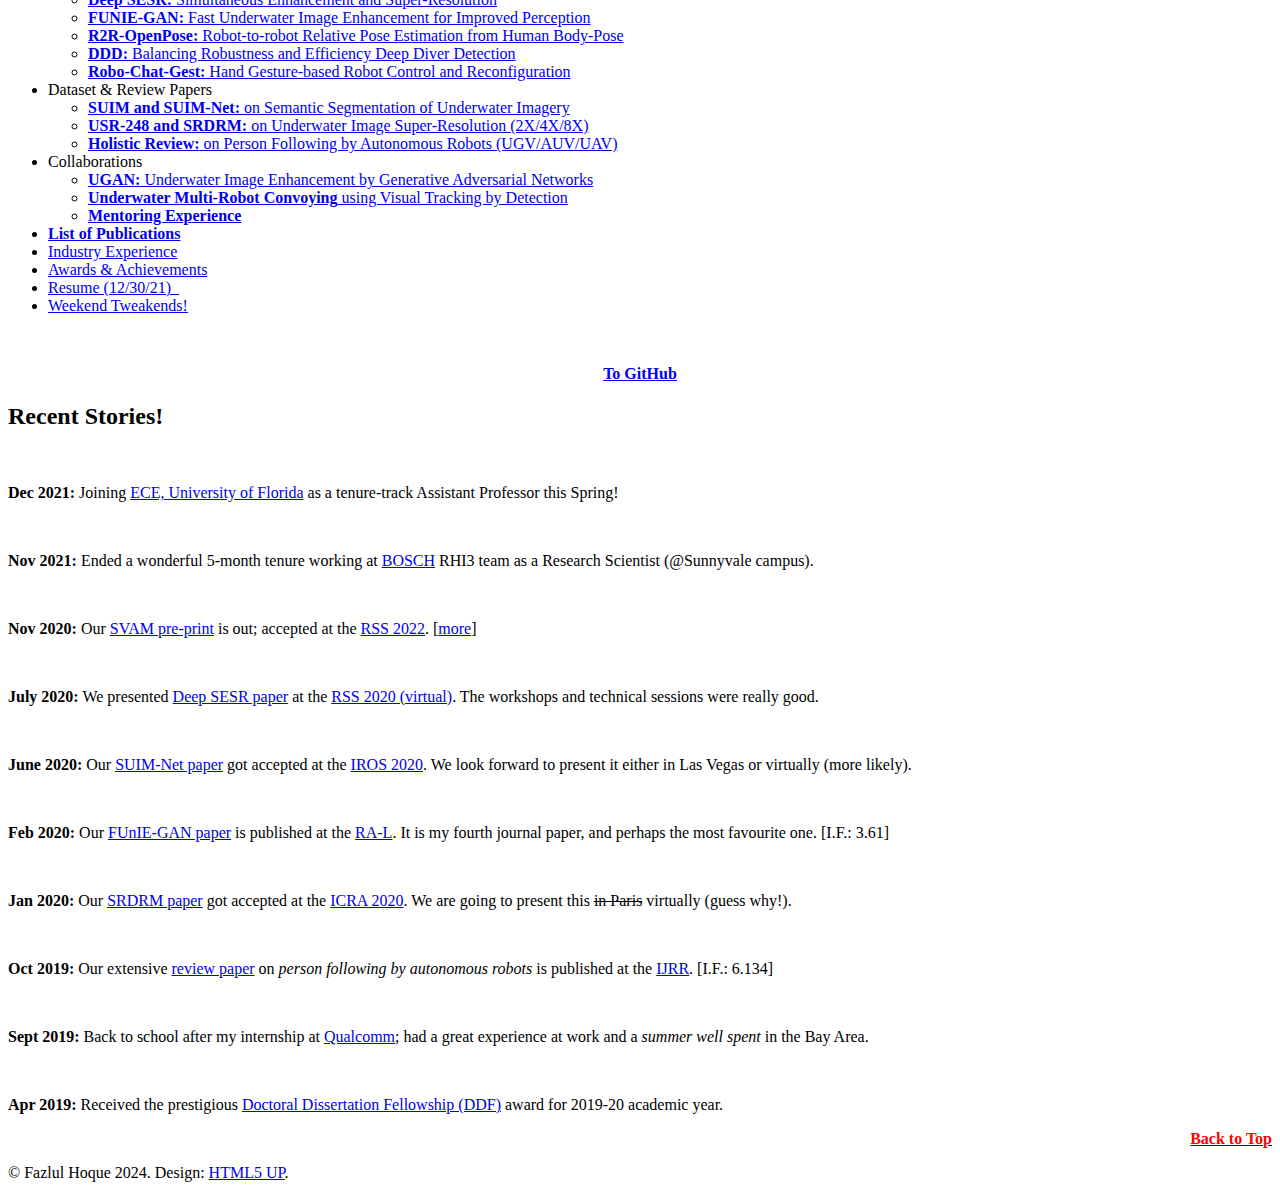
==== commit abfc68b2: "commit phase 01" ====
--- a/index.html
+++ b/index.html
@@ -25,7 +25,7 @@
 									<a href="index.html" class="logo"><strong>Fazlul Hoque</strong> </a>
 									<ul class="icons">
 									    <li><a href="files/resume_mji.pdf" class="icon solid fa-file"><span class="label">Resume</span></a></li>
-									    <li><a href="mailto: jahid@ece.ufl.edu" class="icon solid fa-envelope"><span class="label">Email</span></a></li>
+									    <li><a href="mailto: fhoque113034@cse.uiu.ac.bd" class="icon solid fa-envelope"><span class="label">Email</span></a></li>
 									    <li><a href="https://scholar.google.com/citations?user=XuEzu5cAAAAJ&hl=en" class="icon brands fa-google"><span class="label">Google-scholar</span></a></li>
 									    <li><a href="https://www.researchgate.net/profile/Md_Jahidul_Islam6" class="icon brands fa-researchgate"><span class="label">Researchgate</span></a></li>
 									    <li><a href="https://twitter.com/hoquepeer" class="icon brands fa-twitter"><span class="label">Twitter</span></a></li>
@@ -53,7 +53,7 @@
 											I am from <a href="https://en.wikipedia.org/wiki/Bangladesh"> Bangladesh</a>, a small and beautiful country in South Asia. I pursued my B.Sc. and M.Sc. degrees at <a href="http://www.uiu.ac.bd/"> United International University </a> in computer science and engineering (CSE) in the year 2015 and 2015, respectively.  
 											I also worked as a Software Enogineer at <a href="http://www.enosis.bd.com/">Enosis Solutions</a>
 
-											Outside work, I play and follow <a href="https://youtu.be/NZGLHdcw2RM">cricket, the gentleman's game</a> like a nerd. I also love traveling and taking pictures; checkout my <a href="#Extra">leisure pleasures</a> and lets talk if we have common interests!  
+											Outside work, I play and follow  futsal, cricket, the gentleman's game</a> like a nerd. I also love traveling and taking pictures; checkout my <a href="#Extra">leisure pleasures</a> and lets talk if we have common interests!  
 										</p>
 									</div>
 									<!--<span class="image object">
@@ -141,6 +141,7 @@
 										</article>
 									</div> 
 								</section>
+								
 								<section, id="Edu">
 									<header class="major">
 										<h2>Education</h2>
@@ -181,7 +182,7 @@
 									</div>
 								</section>
 
-
+									
 								<!-- Section 
 								<section, id="Pub">
 								<hr class="major" />
@@ -398,7 +399,7 @@
 									</div>
 								</section>
 
-								<!-- Section -->
+								<!-- Section 
 								<section, id="Extra">
 								<hr class="major" />
 									<header class="major">
@@ -430,6 +431,7 @@
 
 						</div>
 					</div>
+					-->
 
 				<!-- Sidebar -->
 					<div id="sidebar">
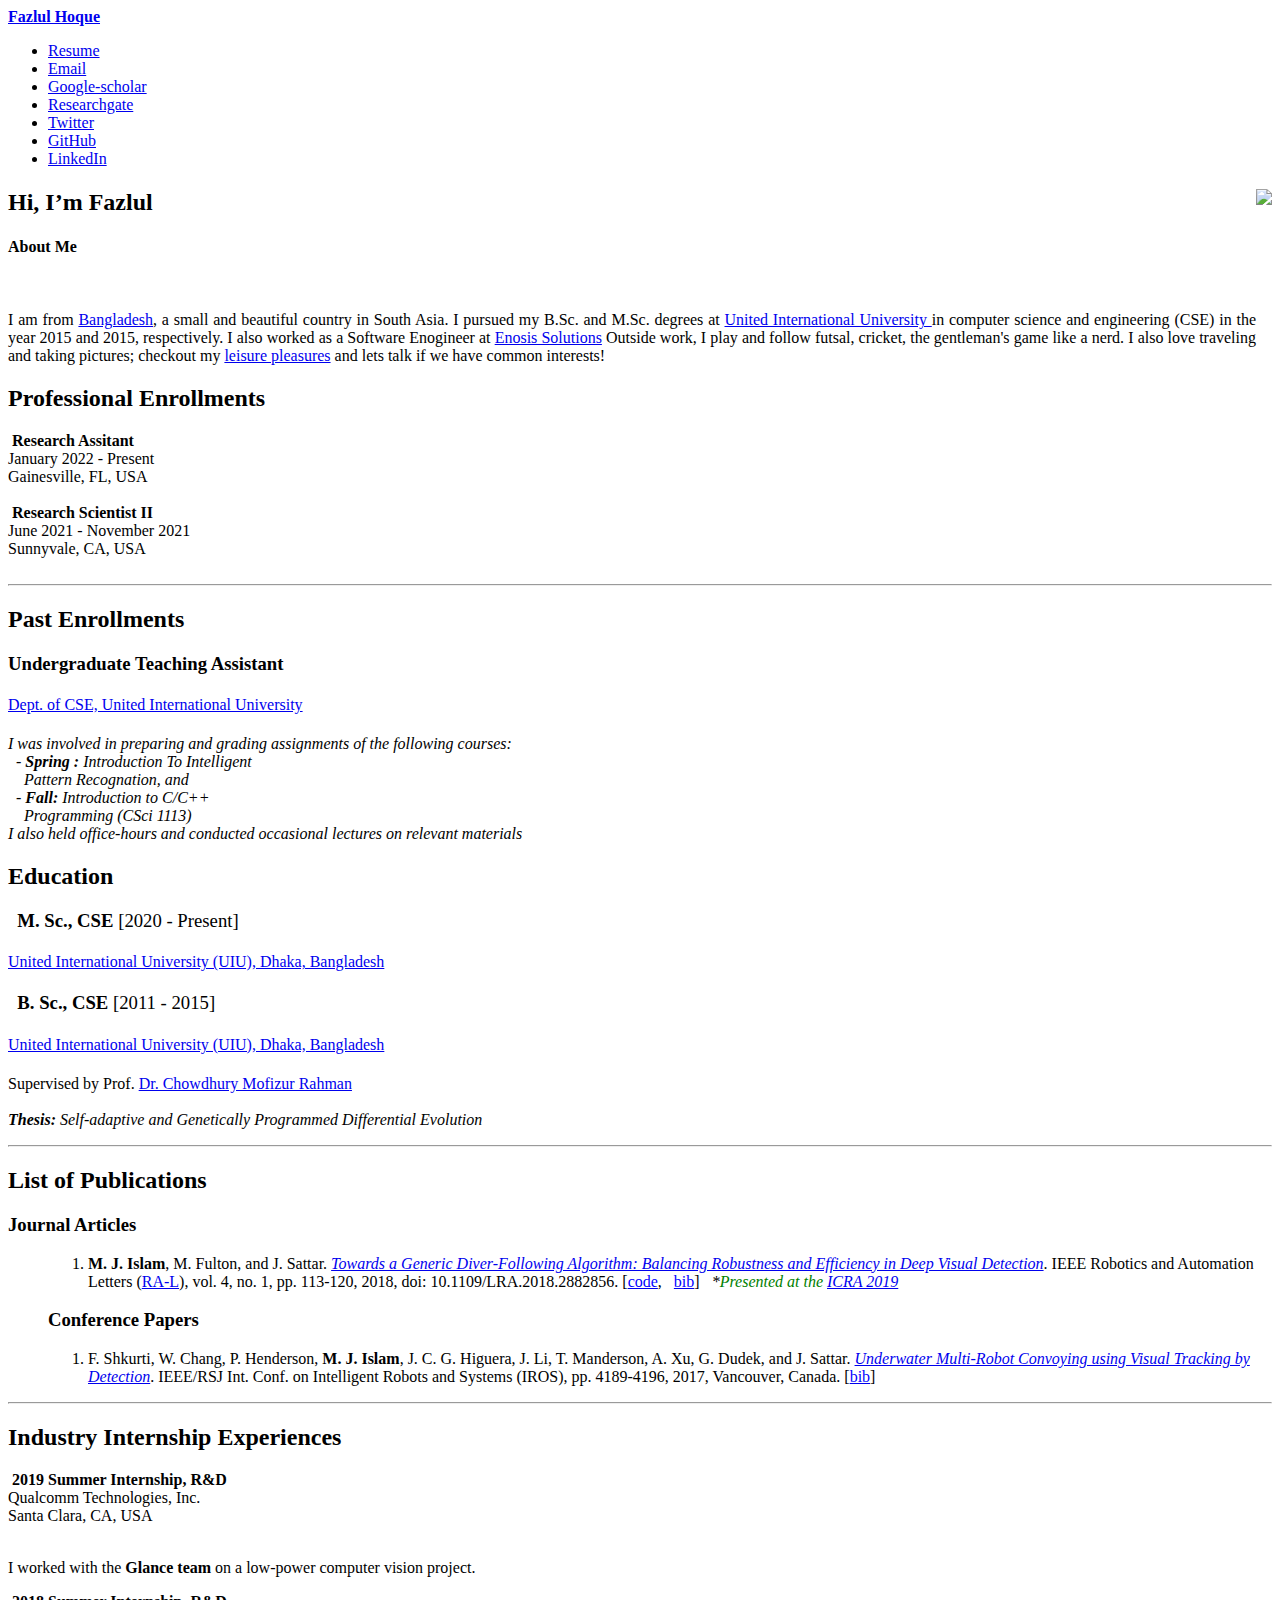
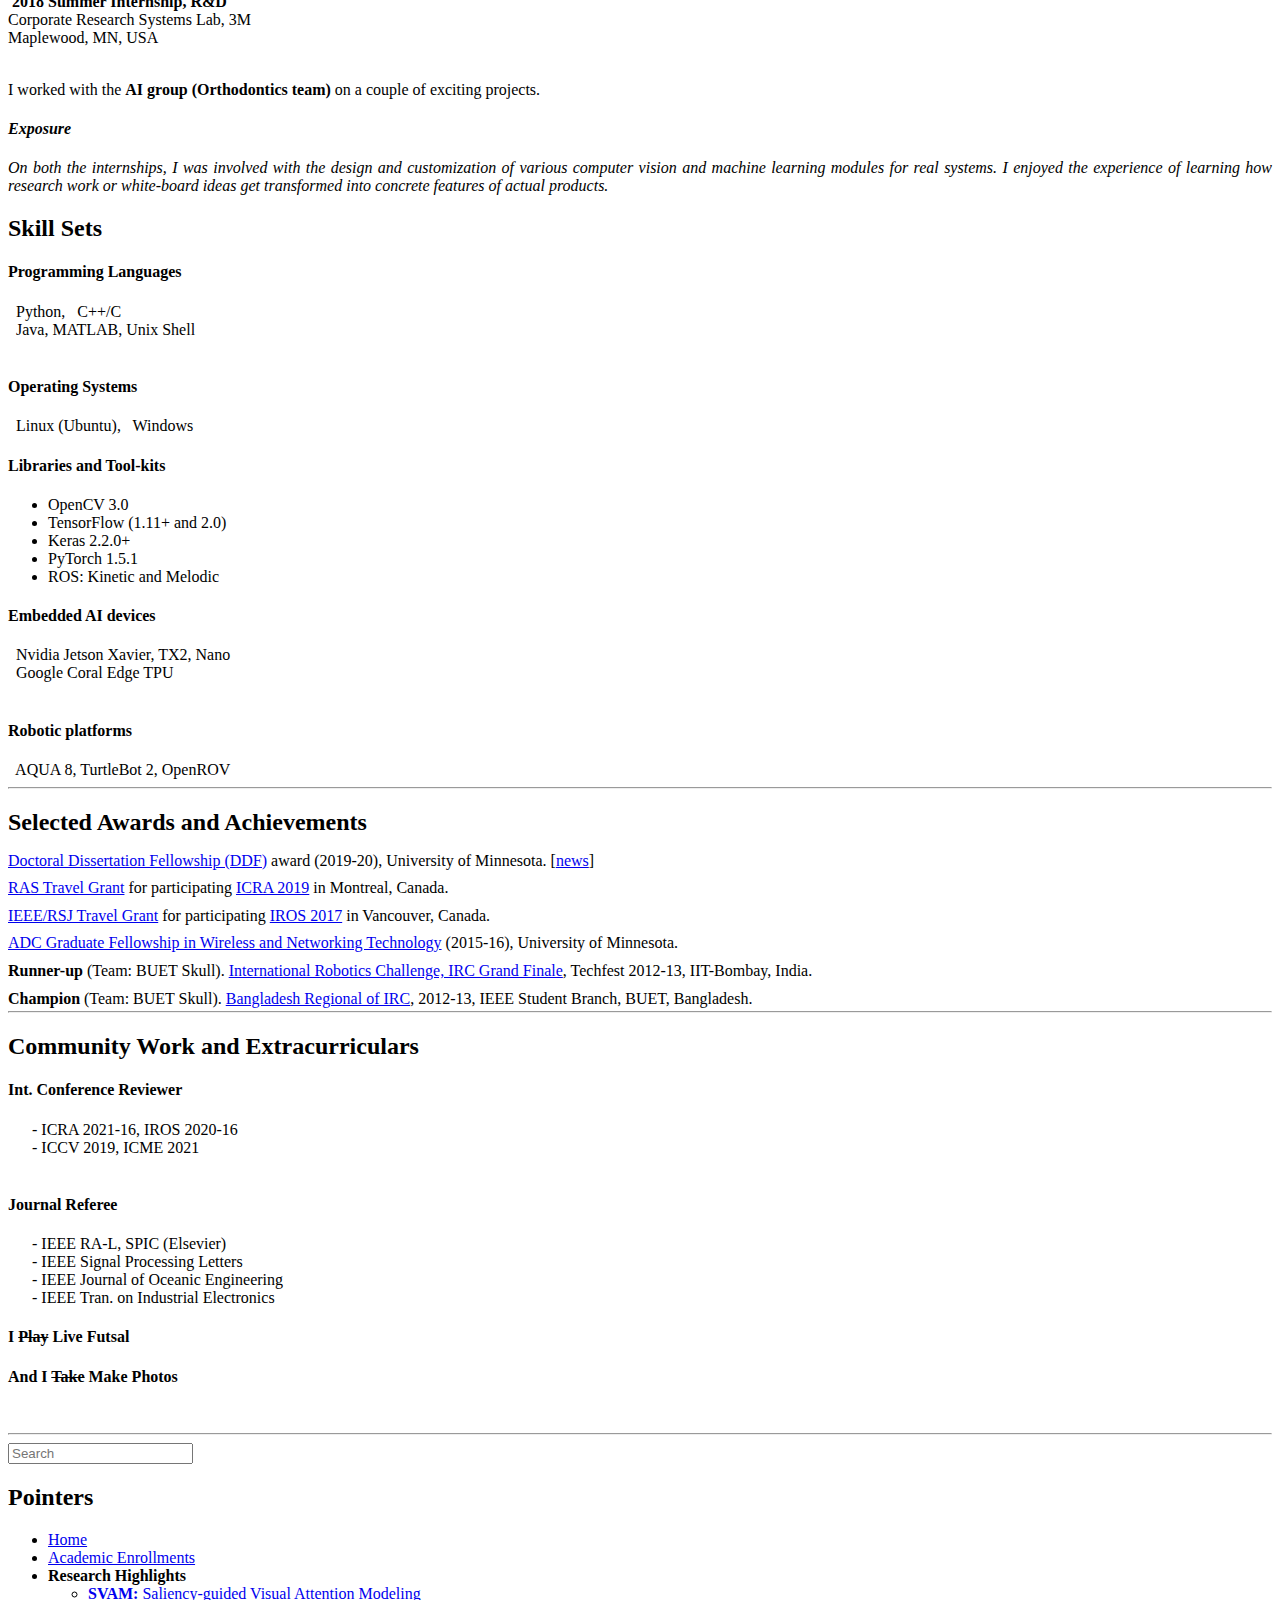
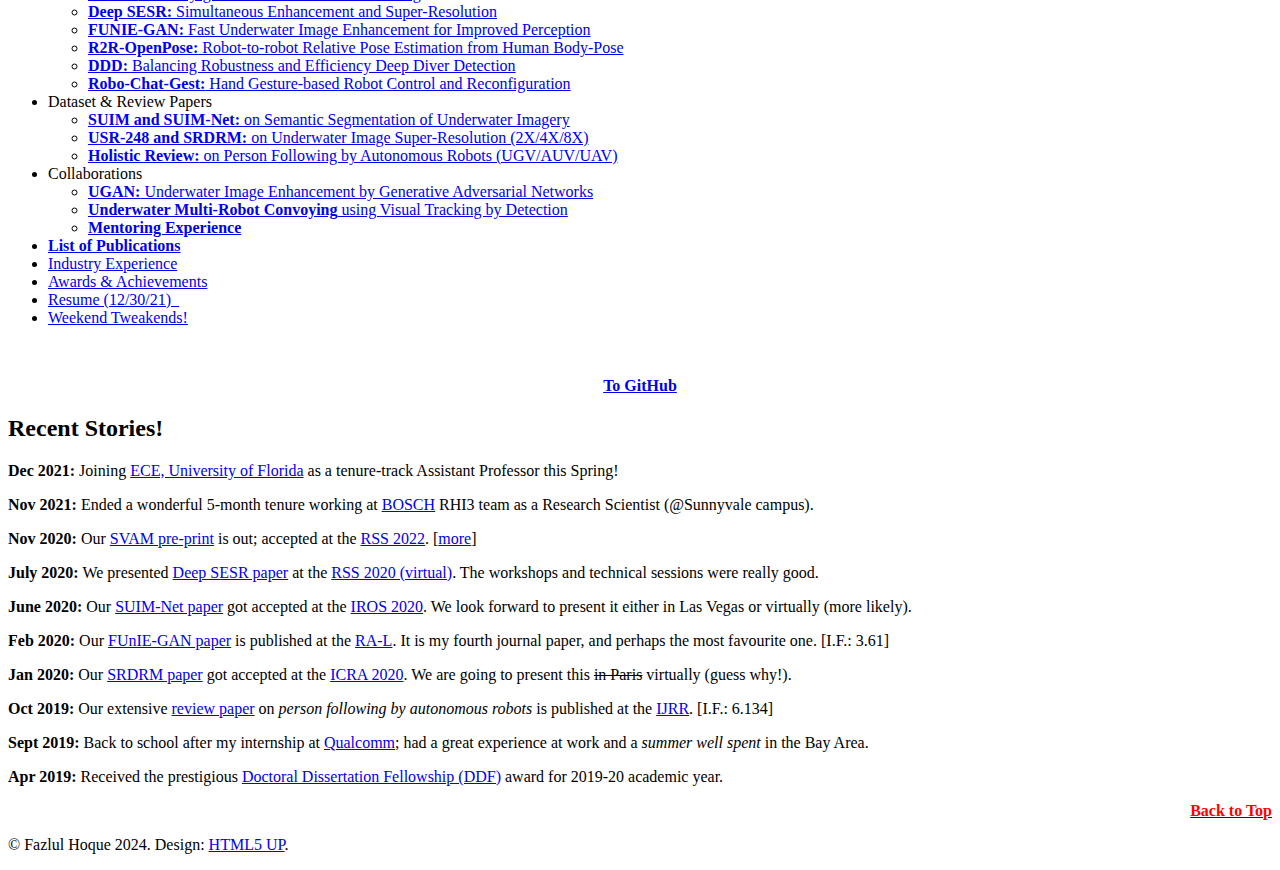
==== commit 5c28f4e2: "Update 02" ====
--- a/index.html
+++ b/index.html
@@ -24,7 +24,7 @@
 								<header id="header">
 									<a href="index.html" class="logo"><strong>Fazlul Hoque</strong> </a>
 									<ul class="icons">
-									    <li><a href="files/resume_mji.pdf" class="icon solid fa-file"><span class="label">Resume</span></a></li>
+									    <li><a href="files/resume.pdf" class="icon solid fa-file"><span class="label">Resume</span></a></li>
 									    <li><a href="mailto: fhoque113034@cse.uiu.ac.bd" class="icon solid fa-envelope"><span class="label">Email</span></a></li>
 									    <li><a href="https://scholar.google.com/citations?user=XuEzu5cAAAAJ&hl=en" class="icon brands fa-google"><span class="label">Google-scholar</span></a></li>
 									    <li><a href="https://www.researchgate.net/profile/Md_Jahidul_Islam6" class="icon brands fa-researchgate"><span class="label">Researchgate</span></a></li>
@@ -38,7 +38,8 @@
 								<section id="banner">
 									<div class="content">
 										<header>
-											<h2>Hi, I’m Fazlul</h2>
+											<h1> <img src="images/me.png" width="auto" height="150" align="right" padding="20", margin="5"></h1>
+											<h2 align = "left">Hi, I’m Fazlul</h2> 
 										</header> 
 
 										<!--
@@ -48,7 +49,7 @@
 										At UF, I will be leading the <strong>RoboPI</strong> (Robot Perception and Intelligence) research group. My new (and updated) website will be <strong><a href="https://jahid.ece.ufl.edu/">here</a></strong>. If our interests align, please feel free to <a href="mailto: jahid@ece.ufl.edu">reach out</a> and be <a href="https://www.linkedin.com/in/mdjahidulislam/">connected</a>.  
 										</p> -->
 										
-										<h4>About Me</h4> 
+										<h4 align = "left">About Me</h4>  <br>
 										<p align="justify">
 											I am from <a href="https://en.wikipedia.org/wiki/Bangladesh"> Bangladesh</a>, a small and beautiful country in South Asia. I pursued my B.Sc. and M.Sc. degrees at <a href="http://www.uiu.ac.bd/"> United International University </a> in computer science and engineering (CSE) in the year 2015 and 2015, respectively.  
 											I also worked as a Software Enogineer at <a href="http://www.enosis.bd.com/">Enosis Solutions</a>
@@ -67,18 +68,20 @@
 									</header>
 									<div class="posts"> 
 										<article>
-											<img src="images/HW_ECE.png" alt="" class="image" height="85"/> 
-											<strong>Assitant Professor </strong> <br>
+											<img src="images/HW_ECE8.png" alt="" class="image" height="85"/> 
+											<strong>Research Assitant  </strong> <br>
 													January 2022 - Present <br> 
 													Gainesville, FL, USA <br> <br>
-											<p align="justify">I will be leading the <strong>RoboPI</strong> group with the research focus of developing novel and improved robotics systems for autonomous inspection, surveillance, and long-term monitoring applications.</p>
-										</article>
-										<article>
-											<img src="images/Bosch.jpeg" alt="" class="image" height="85"/> 
+											<!--<p align="justify">I will be leading the <strong>RoboPI</strong> group with the research focus of developing novel and improved robotics systems for autonomous inspection, surveillance, and long-term monitoring applications.</p>
+										-->
+										</article>
+										<article>
+											<img src="images/Boschs.jpeg" alt="" class="image" height="85"/> 
 											<strong>Research Scientist II</strong> <br>
 													June 2021 - November 2021 <br> 
 													Sunnyvale, CA, USA <br> <br>
-											<p align="justify">I worked with the <strong>CR/RHI3-NA team</strong> (led by Dr. Liu Ren) on two research projects that focused on several perception problems for mixed reality and cloud robotics applications.</p>
+											<!--<p align="justify">I worked with the <strong>CR/RHI3-NA team</strong> (led by Dr. Liu Ren) on two research projects that focused on several perception problems for mixed reality and cloud robotics applications.</p>
+										-->
 										</article>
 									</div>
 								</section>
@@ -90,6 +93,7 @@
 										<h2>Past Enrollments</h2>
 									</header>
 									<div class="posts">
+										<!--
 										<article>
 											<h3><i class="icon solid fas fa-microscope"></i> Graduate Research Assistant</h3>
 											<h4><span style="font-weight:normal"> 
@@ -105,22 +109,24 @@
 												2015-16 academic years, respectively 
 											</i></p>
 										</article> 
-										<article>
-											<h3><i class="icon solid fas fa-book-open"></i> Graduate Teaching Assistant</h3>
+										--->
+										<article>
+											<h3><i class="icon solid fas fa-book-open"></i> Undergraduate Teaching Assistant</h3>
 											<h4><span style="font-weight:normal"> 
-												<a href="https://www.cs.umn.edu/">Dept. of CSE, University of Minnesota</a> <br>
+												<a href="https://www.cs.umn.edu/">Dept. of CSE, United International University</a> <br>
 												</span>
 											</h4>
 											<p><i>
 												<i class="fas fa-tasks"></i> I was involved in preparing and grading assignments of the following courses: <br>
-												&nbsp; - <strong>Spring 2018:</strong> Introduction To Intelligent <br>
-												&nbsp; &nbsp; Robotic Systems (CSci 5551), and <br> 
-												&nbsp; - <strong>Fall 2017/16:</strong> Introduction to C/C++ <br>
+												&nbsp; - <strong>Spring :</strong> Introduction To Intelligent <br>
+												&nbsp; &nbsp; Pattern Recognation, and <br> 
+												&nbsp; - <strong>Fall:</strong> Introduction to C/C++ <br>
 												&nbsp; &nbsp; Programming (CSci 1113) <br>
 												<i class="fas fa-users"></i> I also held office-hours and conducted occasional 
 												lectures on relevant materials    
 											</i></p>
 										</article>
+										<!--
 										<article>
 											<div class="content">
 												<h3><i class="icon solid fas fa-chalkboard-teacher"></i> Astnt. Professor & Lecturer </h3>
@@ -139,6 +145,7 @@
 											</i></p>
 											</div>
 										</article>
+									-->
 									</div> 
 								</section>
 								
@@ -147,6 +154,7 @@
 										<h2>Education</h2>
 									</header>
 									<div class="posts">
+										<!--
 										<article>
 											<h3><i class="icon solid fas fa-school"></i> &nbsp; Ph. D., CSE
 											<span style="font-weight:normal"> [09/15 - 05/21]</span> </h3>
@@ -158,32 +166,36 @@
 													Machine Vision for Improved Human-Robot Cooperation in Adverse Underwater Conditions</a></i>
 											</p>
 										</article>
+										-->
 										<article>
 											<h3><i class="icon solid fas fa-graduation-cap"></i> &nbsp; M. Sc., CSE
-											<span style="font-weight:normal"> [05/12 - 02/15]</span> </h3>
-											<h4><span style="font-weight:normal"> <a href="http://www.buet.ac.bd/">Bangladesh University of Eng. and Tech. (BUET), Dhaka, Bangladesh</a></span> 
+											<span style="font-weight:normal"> [2020 - Present]</span> </h3>
+											<h4><span style="font-weight:normal"> <a href="http://www.buet.ac.bd/">United International University (UIU), Dhaka, Bangladesh</a></span> 
 											</h4>
+											<!---
 											<p>
 												Jointly supervised by Prof. <a href="http://cse.buet.ac.bd/faculty/facdetail.php?id=mmislam">Md. Monirul Islam</a> 
 												and Prof. <a href="http://cse.buet.ac.bd/faculty/facdetail.php?id=razi">A. B. M. Alim Al Islam</a> <br> <br>
 												<i><strong>Thesis:</strong> Intelligent Dynamic Spectrum Access for Cognitive Radio Networks (CRNs)</i>
 											</p>
+											-->
 										</article>
 										<article>
 											<h3><i class="icon solid fas fa-graduation-cap"></i> &nbsp; B. Sc., CSE
-											<span style="font-weight:normal"> [06/07 - 04/12]</span> </h3>
-											<h4><span style="font-weight:normal"> <a href="http://www.buet.ac.bd/">Bangladesh University of Eng. and Tech. (BUET), Dhaka, Bangladesh</a></span> 
+											<span style="font-weight:normal"> [2011 - 2015]</span> </h3>
+											<h4><span style="font-weight:normal"> <a href="http://www.buet.ac.bd/">United International University (UIU), Dhaka, Bangladesh</a></span> 
 											</h4>
 											<p>
-												Supervised by Prof. <a href="http://cse.buet.ac.bd/faculty/facdetail.php?id=mmislam">Md. Monirul Islam</a> <br> <br>
+												Supervised by Prof. <a href="https://scholar.google.com/citations?user=hM2B-SEAAAAJ&hl=en">Dr. Chowdhury Mofizur Rahman</a> <br> <br>
 												<i><strong>Thesis:</strong> Self-adaptive and Genetically Programmed Differential Evolution</i>
 											</p>
 										</article>
-									</div>
-								</section>
-
 									
-								<!-- Section 
+									</div>
+								</section>
+
+									
+								
 								<section, id="Pub">
 								<hr class="major" />
 									<header class="major">
@@ -193,31 +205,7 @@
 										<article>
 										<h3>Journal Articles</h3> 
 										<ol>
-										    
-											<li> J. Mo, <strong>M. J. Islam</strong> and J. Sattar.   
-												<i><a href= "https://ieeexplore.ieee.org/document/9645348">Fast Direct Stereo Visual SLAM</a></i>. 
-												IEEE Robotics and Automation Letters (<a href= "http://www.ieee-ras.org/publications/ra-l">RA-L*</a>), vol. 7, no. 2, pp. 778-785, 2021, doi: 10.1109/LRA.2021.3133860, 2021. &nbsp;
-												[<a href= "https://github.com/IRVLab/direct_stereo_slam"><span style="color: blue;">code</span></a>] &nbsp; <em>*<span style="color: green;">Impact Factor: 3.74</span></em>
-											</li>
-											<li> <strong>M. J. Islam</strong>, J. Mo, and J. Sattar.  
-									        	<i><a href= "http://link.springer.com/article/10.1007/s10514-021-09985-6">Robot-to-Robot Relative Pose Estimation using Humans as Markers</a></i>. 
-									        		Autonomous Robots (<a href= "https://www.springer.com/journal/10514">AuRO</a>), vol. 45, no. 4, pp. 579–593, 2021, doi: 10.1007/s10514-021-09985-6.
-									        		[<a href= "files/islam2019robot.txt"><span style="color: blue;">bib</span></a>] &nbsp; 
-									        	<em>*<span style="color: green;">Impact Factor: 3.602</span></em> 
-									        </li> 
-									        <li> <strong>M. J. Islam</strong>, Y. Xia, and J. Sattar.  
-									        	<i><a href= "https://ieeexplore.ieee.org/document/9001231">Fast Underwater Image Enhancement for Improved Visual Perception</a></i>. 
-									        	IEEE Robotics and Automation Letters (<a href= "http://www.ieee-ras.org/publications/ra-l">RA-L*</a>), vol. 5, no. 2, pp. 3227-3234, 2020, doi: 10.1109/LRA.2020.2974710. &nbsp;
-												[<a href= "https://github.com/xahidbuffon/FUnIE-GAN"><span style="color: blue;">code</span></a> &nbsp; 
-												<a href= "http://irvlab.cs.umn.edu/resources/euvp-dataset"><span style="color: blue;">data</span></a> &nbsp; 
-												<a href= "files/islam2020fast.txt"><span style="color: blue;">bib</span></a>] &nbsp; <em>*<span style="color: green;">Impact Factor: 3.61</span></em>
-									        </li> 
-									        <li> <strong>M. J. Islam</strong>, J. Hong, and J. Sattar.  
-									        	<i><a href= "https://journals.sagepub.com/doi/10.1177/0278364919881683">Person Following by Autonomous Robots: A Categorical Overview</a></i>. 
-									        	International Journal of Robotics Research (<a href= "http://journals.sagepub.com/home/ijr">IJRR*</a>), vol. 38, no. 14, pp. 1581-1618, 2019, doi: 10.1177/0278364919881683. 
-									        	[<a href= "files/islam2019person.txt"><span style="color: blue;">bib</span></a>] &nbsp; 
-									        	<em>*<span style="color: green;">Impact Factor: 6.134</span></em> 
-									        </li>
+										<ol> 
 									        <li> <strong>M. J. Islam</strong>, M. Fulton, and J. Sattar.  
 									        	<i><a href= "https://ieeexplore.ieee.org/document/8543168">Towards a Generic Diver-Following Algorithm: Balancing Robustness and Efficiency in Deep Visual Detection</a></i>. 
 									        		IEEE Robotics and Automation Letters (<a href= "http://www.ieee-ras.org/publications/ra-l">RA-L</a>),  vol. 4, no. 1, pp. 113-120, 2018, doi: 10.1109/LRA.2018.2882856.
@@ -225,72 +213,10 @@
 									        		<a href= "files/islam2018towards.txt"><span style="color: blue;">bib</span></a>] &nbsp; 
 									        		<em>*<span style="color: green;">Presented at the <a href= "http://icra2019.org">ICRA 2019</a></span></em>  
 									        </li> 
-									        <li> <strong>M. J. Islam</strong>, M. Ho, and J. Sattar.  
-									        	<i><a href= "https://onlinelibrary.wiley.com/doi/full/10.1002/rob.21837">Understanding Human Motion and Gestures for Underwater Human-Robot Collaboration</a></i>. 
-									        	Journal of Field Robotics (<a href= "http://www.journalfieldrobotics.org/Home.html">JFR*</a>), 2018, doi: 10.1002/rob.21837. 
-									        	[<a href= "files/islam2018understanding.txt"><span style="color: blue;">bib</span></a>] &nbsp; 
-									        	<em>*<span style="color: green;">Impact Factor: 4.345</span></em>
-									        </li> 
-									        <li> A. B. M. A. A. Islam, <strong>M. J. Islam</strong>, N. Nurain, and V. Raghunathan.  
-									        	<i><a href= "http://ieeexplore.ieee.org/document/7360096/">Channel Assignment Techniques for Multi-Radio Wireless Mesh Networks: A Survey</a></i>. 
-									        	IEEE Communications Surveys and Tutorials (<a href= "https://www.comsoc.org/cst">IEEE ComST*</a>), pp. 988-1017, 2016, doi: 10.1109/COMST.2015.2510164. [<a href= "files/al2016channel.txt"><span style="color: blue;">bib</span></a>] &nbsp;
-									        	<em>*<span style="color: green;">Impact Factor: 22.973</span></em> 
-									        </li> 
+									        
 										</ol>
 										<h3>Conference Papers</h3> 
 										<ol> 
-											<li> <strong>M. J. Islam</strong>, R. Wang, and J. Sattar.   
-												<i><a href= "http://www.roboticsproceedings.org/rss18/p048.pdf">SVAM: Saliency-guided Visual Attention Modeling by Autonomous Underwater Robots</a></i>. 
-												Accepted for publication at the Robotics: Science and Systems (<a href= "https://roboticsconference.org/">RSS</a>), 2022. &nbsp;
-												[<a href= "https://arxiv.org/pdf/2011.06252.pdf"><span style="color: blue;">pre-print</span></a> &nbsp;
-												[<a href= "https://github.com/xahidbuffon/SVAM-Net"><span style="color: blue;">code</span></a> &nbsp; 
-												<a href= "http://irvlab.cs.umn.edu/resources/usod-dataset"><span style="color: blue;">data</span></a> &nbsp; 
-												<a href= "files/islam2022svam.txt"><span style="color: blue;">bib</span></a>]
-											</li> 
-											<li> J. Mo, <strong>M. J. Islam</strong> and J. Sattar.   
-												<i><a href= "https://openreview.net/forum?id=Pp0Co2vU28N">IMU-Assisted Learning of Single-View Rolling Shutter Correction</a></i>. 
-												Conference on Robot Learning (<a href= "https://www.robot-learning.org/">CoRL</a>), 2021. &nbsp;
-												[<a href= "https://arxiv.org/pdf/2011.03106.pdf"><span style="color: blue;">pre-print</span></a> &nbsp;
-												<a href= "https://github.com/IRVLab/unrolling"><span style="color: blue;">code</span></a> &nbsp; 
-												<a href= "https://vision.in.tum.de/data/datasets/rolling-shutter-dataset"><span style="color: blue;">data</span></a>]
-											</li> 
-											<li> <strong>M. J. Islam</strong>, P. Luo, and J. Sattar.   
-												<i><a href= "http://www.roboticsproceedings.org/rss16/p018.pdf">Simultaneous Enhancement and Super-Resolution of Underwater Imagery for Improved Visual Perception</a></i>. 
-												Robotics: Science and Systems (<a href= "https://roboticsconference.org/">RSS</a>), 2020. &nbsp;
-												[<a href= "https://github.com/xahidbuffon/Deep-SESR"><span style="color: blue;">code</span></a> &nbsp; 
-												<a href= "http://irvlab.cs.umn.edu/resources/ufo-120-dataset"><span style="color: blue;">data</span></a> &nbsp; 
-												<a href= "files/islam2020sesr.txt"><span style="color: blue;">bib</span></a>]
-											</li> 
-									        <li> <strong>M. J. Islam</strong>  C. Edge, Y. Xiao, P. Luo, M. Mehtaz, C. Morse, S. S. Enan, and J. Sattar.  
-									        	<i><a href= "https://ieeexplore.ieee.org/document/9340821">Semantic Segmentation of Underwater Imagery: Dataset and Benchmark</a></i>.  
-									        	IEEE/RSJ Int. Conf. on Intelligent Robots and Systems (<a href= "https://www.iros2020.org/">IROS</a>), 2020, Virtual. &nbsp;
-												[<a href= "https://github.com/xahidbuffon/SUIM-Net"><span style="color: blue;">code</span></a> &nbsp; 
-												<a href= "http://irvlab.cs.umn.edu/resources/suim-dataset"><span style="color: blue;">data</span></a> &nbsp; 
-												<a href= "files/islam2020suim.txt"><span style="color: blue;">bib</span></a>]
-									       	</li> 
-									        <li> <strong>M. J. Islam</strong>  S. S. Enan, P. Luo, and J. Sattar.  
-									        	<i><a href= "https://ieeexplore.ieee.org/document/9197213">Underwater Image Super-Resolution using Deep Residual Multipliers</a></i>.  
-									        	IEEE Int. Conf. on Robotics and Automation (<a href= "http://www.icra2020.org/">ICRA</a>), 2020, Virtual. &nbsp;
-												[<a href= "https://github.com/xahidbuffon/SRDRM"><span style="color: blue;">code</span></a> &nbsp; 
-												<a href= "http://irvlab.cs.umn.edu/resources/usr-248-dataset"><span style="color: blue;">data</span></a> &nbsp; 
-												<a href= "files/islam2020srdrm.txt"><span style="color: blue;">bib</span></a>]
-									        </li>
-									        <li> <strong>M. J. Islam</strong>, M. Ho, and J. Sattar.  
-									        	<i><a href= "https://ieeexplore.ieee.org/document/8461197">Dynamic Reconfiguration of Mission Parameters in Underwater Human-Robot Collaboration</a></i>. 
-									        	IEEE Int. Conf. on Robotics and Automation (ICRA), pp. 1-8, 2018, Brisbane, Australia. 
-									        	[<a href= "https://github.com/xahidbuffon/RoboChatGest"><span style="color: blue;">code</span></a>, &nbsp;
-									        	<a href= "files/islam2018dynamic.txt"><span style="color: blue;">bib</span></a>] 
-									        </li> 
-									        <li> C. Fabbri, <strong>M. J. Islam</strong>, and J. Sattar.  
-									        	<i><a href= "https://ieeexplore.ieee.org/document/8460552">Enhancing Underwater Imagery using Generative Adversarial Networks</a></i>. 
-									        	IEEE Int. Conf. on Robotics and Automation (ICRA), pp. 7159-7165, 2018, Brisbane, Australia. 
-									        	[<a href= "https://github.com/cameronfabbri/Underwater-Color-Correction"><span style="color: blue;">code</span></a>, &nbsp;
-									        	<a href= "files/fabbri2018enhancing.txt"><span style="color: blue;">bib</span></a>]
-									        </li>
-									        <li><strong>M. J. Islam</strong> and J. Sattar. 
-									        	<i><a href= "https://ieeexplore.ieee.org/document/7989516">Mixed-domain Biological Motion Tracking for Underwater Human-Robot Interaction</a></i>.  
-									        	IEEE Int. Conf. on Robotics and Automation (ICRA), pp. 4457-4464, 2017, Singapore. [<a href= "files/islam2017mixed.txt"><span style="color: blue;">bib</span></a>]
-									        </li>
 									        <li>F. Shkurti, W. Chang, P. Henderson, <strong>M. J. Islam</strong>, J. C. G. Higuera, J. Li, T. Manderson, A. Xu, G. Dudek, and J. Sattar. 
 									        	<i><a href= "https://ieeexplore.ieee.org/document/8206280/">Underwater Multi-Robot Convoying using Visual Tracking by Detection</a></i>.  
 									        	IEEE/RSJ Int. Conf. on Intelligent Robots and Systems (IROS), pp. 4189-4196, 2017, Vancouver, Canada. [<a href= "files/shkurti2017underwater.txt"><span style="color: blue;">bib</span></a>]
@@ -300,7 +226,7 @@
 									</div>
 								</section>
 								<hr class="major" />
-								-->
+							
 								<section, id="Indus">
 									<header class="major">
 									<h2>Industry Internship Experiences</h2>
@@ -399,7 +325,7 @@
 									</div>
 								</section>
 
-								<!-- Section 
+								
 								<section, id="Extra">
 								<hr class="major" />
 									<header class="major">
@@ -418,8 +344,7 @@
 												&nbsp; &nbsp; &nbsp; - IEEE Tran. on Industrial Electronics
 										</article>
 										<article>
-											<h4><i class="fas fa-dumbbell"></i> I <del>Play</del> Live Cricket</h4>
-											<a href="pages/cricket.html" class="image"><img src="images/me_c1.jpg" height=240 alt="" /></a>
+											<h4><i class="fas fa-dumbbell"></i> I <del>Play</del> Live Futsal</h4>
 										</article>
 										<article>
 											<h4><i class="fas fa-camera"></i> And I <del>Take</del> Make Photos</h4>
@@ -431,7 +356,7 @@
 
 						</div>
 					</div>
-					-->
+					
 
 				<!-- Sidebar -->
 					<div id="sidebar">
@@ -499,57 +424,48 @@
 									</header>
 									<div class="mini-posts">
 										<article>
-											<a href="https://www.linkedin.com/posts/eceflorida_so-pleased-to-welcome-dr-md-jahidul-islam-activity-6878765510666833920-pD9Q" class="image"><img src="images/uf_first.jpeg" alt="" /></a>
 											<p> <strong>Dec 2021:</strong> Joining <a href= "https://www.ece.ufl.edu/">ECE, University of Florida</a> 
 											as a tenure-track Assistant Professor this Spring!</p>
 										</article>
 										<article>
-											<a href="https://www.linkedin.com/posts/mdjahidulislam_had-a-wonderful-time-working-with-liu-ren-activity-6867632673679142912-tCyj" class="image"><img src="images/bosch_last.jpg" alt="" /></a>
 											<p> <strong>Nov 2021:</strong> Ended a wonderful 5-month tenure working at <a href= "https://www.bosch.us/">BOSCH</a> 
 											RHI3 team as a Research Scientist (@Sunnyvale campus).</p>
 										</article>
 										<article>
-											<a href="http://www.roboticsproceedings.org/rss16/p018.pdf" class="image"><img src="images/svamnet.jpg" alt="" /></a>
+											
 											<p> <strong>Nov 2020:</strong> Our <a href= "https://arxiv.org/pdf/2011.06252.pdf">SVAM pre-print</a> 
 											is out; accepted at the <a href= "https://roboticsconference.org/">RSS 2022</a>. [<a href= "projects.html#SVAM">more</a>]</p>
 										</article>
 										<article>
-											<a href="http://www.roboticsproceedings.org/rss16/p018.pdf" class="image"><img src="images/SESR_RSS_20.jpg" alt="" /></a>
 											<p> <strong>July 2020:</strong> We presented <a href= "http://www.roboticsproceedings.org/rss16/p018.pdf">Deep SESR paper</a> 
 											at the <a href= "https://roboticsconference.org/">RSS 2020 (virtual)</a>. 
 											The workshops and technical sessions were really good.</p>
 										</article>
 										<article>
-											<a href="https://github.com/xahidbuffon/SUIM-Net" class="image"><img src="images/suim_fig1.jpg" alt="" /></a> 
 											<p> <strong>June 2020:</strong> Our <a href= "https://arxiv.org/abs/2004.01241">SUIM-Net paper</a> 
 											got accepted at the <a href= "https://www.iros2020.org/">IROS 2020</a>. We look forward to present it either 
 											in Las Vegas or virtually (more likely).</p>
 										</article>
 										<article> 
-											<a href="https://github.com/xahidbuffon/FUnIE-GAN" class="image"><img src="images/funie_1a.jpg" alt="" /></a>
 											<p> <strong>Feb 2020:</strong> Our <a href= "https://ieeexplore.ieee.org/document/9001231">FUnIE-GAN paper</a> 
 											is published at the <a href= "http://www.ieee-ras.org/publications/ra-l">RA-L</a>.   
 											It is my fourth journal paper, and perhaps the most favourite one. [I.F.: 3.61]</p>
 										</article>
-										<article> 
-											<a href="https://github.com/xahidbuffon/SRDRM" class="image"><img src="images/srdrm_1b.jpg" alt="" /></a>
+										<article>
 											<p> <strong>Jan 2020:</strong> Our <a href= "https://arxiv.org/abs/1909.09437">SRDRM paper</a> got accepted 
 											at the <a href= "http://icra2020.org/">ICRA 2020</a>. We are going to present this <del>in Paris</del> 
 											virtually (guess why!). 
 											</p>
 										</article>
-										<article> 
-											<a href="https://arxiv.org/abs/1803.08202" class="image"><img src="images/_ppic_.jpg" alt="" /></a> 
+										<article>
 											<p> <strong>Oct 2019:</strong> Our extensive <a href= "https://journals.sagepub.com/doi/10.1177/0278364919881683">review paper</a> 
 											on <i>person following by autonomous robots</i> is published at the <a href= "http://journals.sagepub.com/home/ijr">IJRR</a>. [I.F.: 6.134]</p>
 										</article>
 										<article> 
-											<a href="https://www.qualcomm.com/" class="image"><img src="images/Qme.jpeg" alt="" /></a> 
 											<p> <strong>Sept 2019:</strong> Back to school after my internship at <a href= "https://www.qualcomm.com/">Qualcomm</a>; 
 											had a great experience at work and a <i>summer well spent</i> in the Bay Area. </p>
 										</article>
-										<article> 
-											<a href="https://www.cs.umn.edu/news/cse-phd-students-named-doctoral-dissertation-fellows-1" class="image"><img src="images/umn_cover.jpg" alt="" /></a>  
+										<article>
 											<p> <strong>Apr 2019:</strong> Received the prestigious <a href= "https://www.cs.umn.edu/news/cse-phd-students-named-doctoral-dissertation-fellows-1">
 											Doctoral Dissertation Fellowship (DDF)</a> award for 2019-20 academic year.</p>
 										<article>
